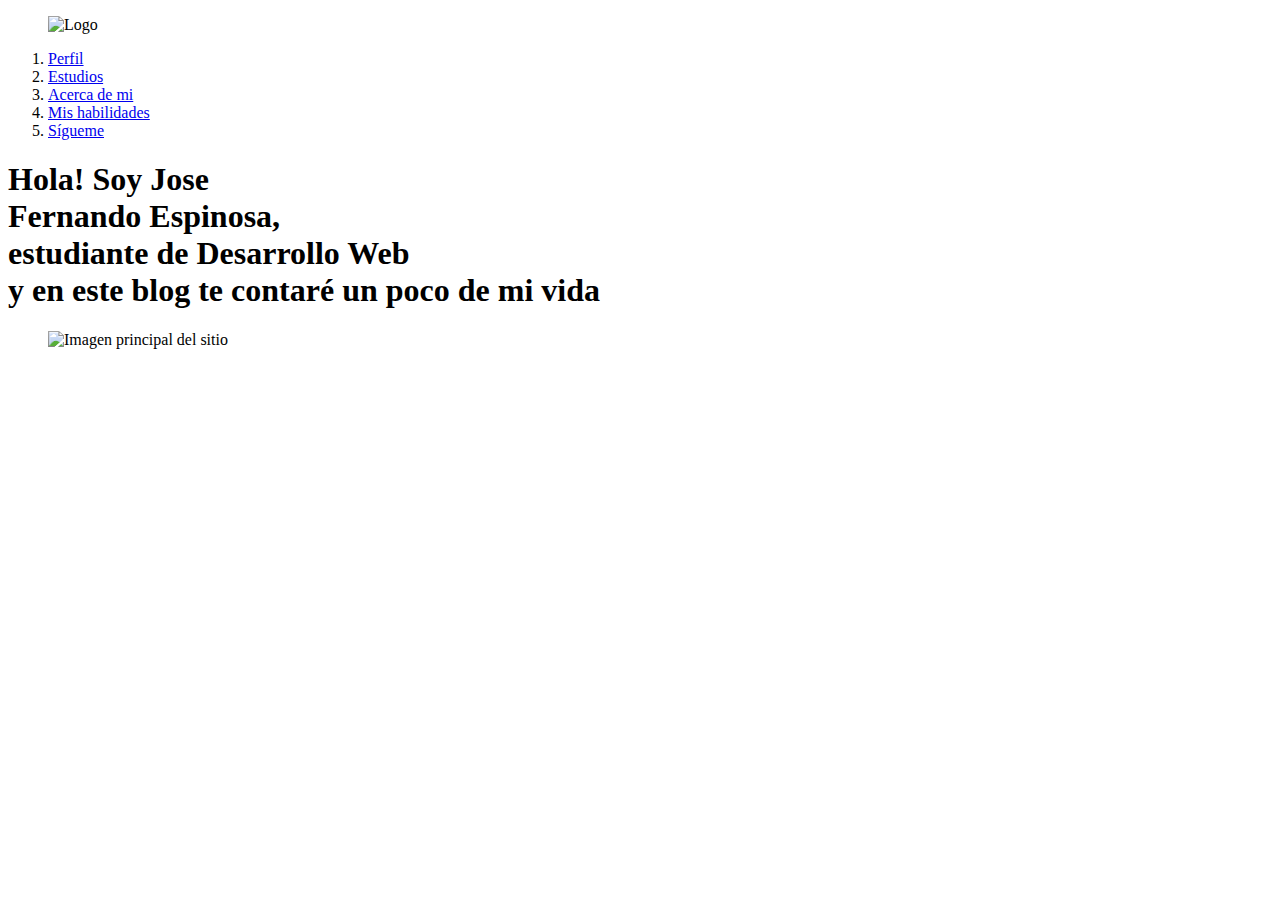
==== miWeb.html @ 9144fa12 "Haciendo el header y el hero en Html" ====
<!DOCTYPE html>
<html lang="en">
<head>
  <meta charset="UTF-8">
  <meta name="viewport" content="width=device-width, initial-scale=1.0">
  <meta http-equiv="X-UA-Compatible" content="ie=edge">
  <title>Jose Fernando Espinosa</title>
  <link rel="icon" type="image/png" href="Images/favicon.png">
  <link href="https://fonts.googleapis.com/css?family=Fjalla+One|Source+Sans+Pro&display=swap" rel="stylesheet">
  <link rel="stylesheet" href="CSS/diseño.css">
</head>
<body>
  <header>
    <div>
      <figure>        
        <img src="Images/Logo.png" alt="Logo">
      </figure>
      <nav>
        <ol>
          <li>
            <a href="#">Perfil</a>
          </li>
          <li>
            <a href="#">Estudios</a>
          </li>
          <li>
            <a href="#">Acerca de mi</a>
          </li>
          <li>
            <a href="#">Mis habilidades</a>
          </li>
          <li>
            <a href="#">Sígueme</a>
          </li>
        </ol>
      </nav>
    </div>
  </header>
  <section>
    <h1>
      Hola! Soy Jose <br/> Fernando Espinosa, <br/> estudiante de Desarrollo Web <br/> y en este blog te contaré un poco de mi vida
    </h1>
    <figure>
      <img src="Images/hero.jpg" alt="Imagen principal del sitio" width="500"> 
    </figure>
  </section>
</body>
</html>
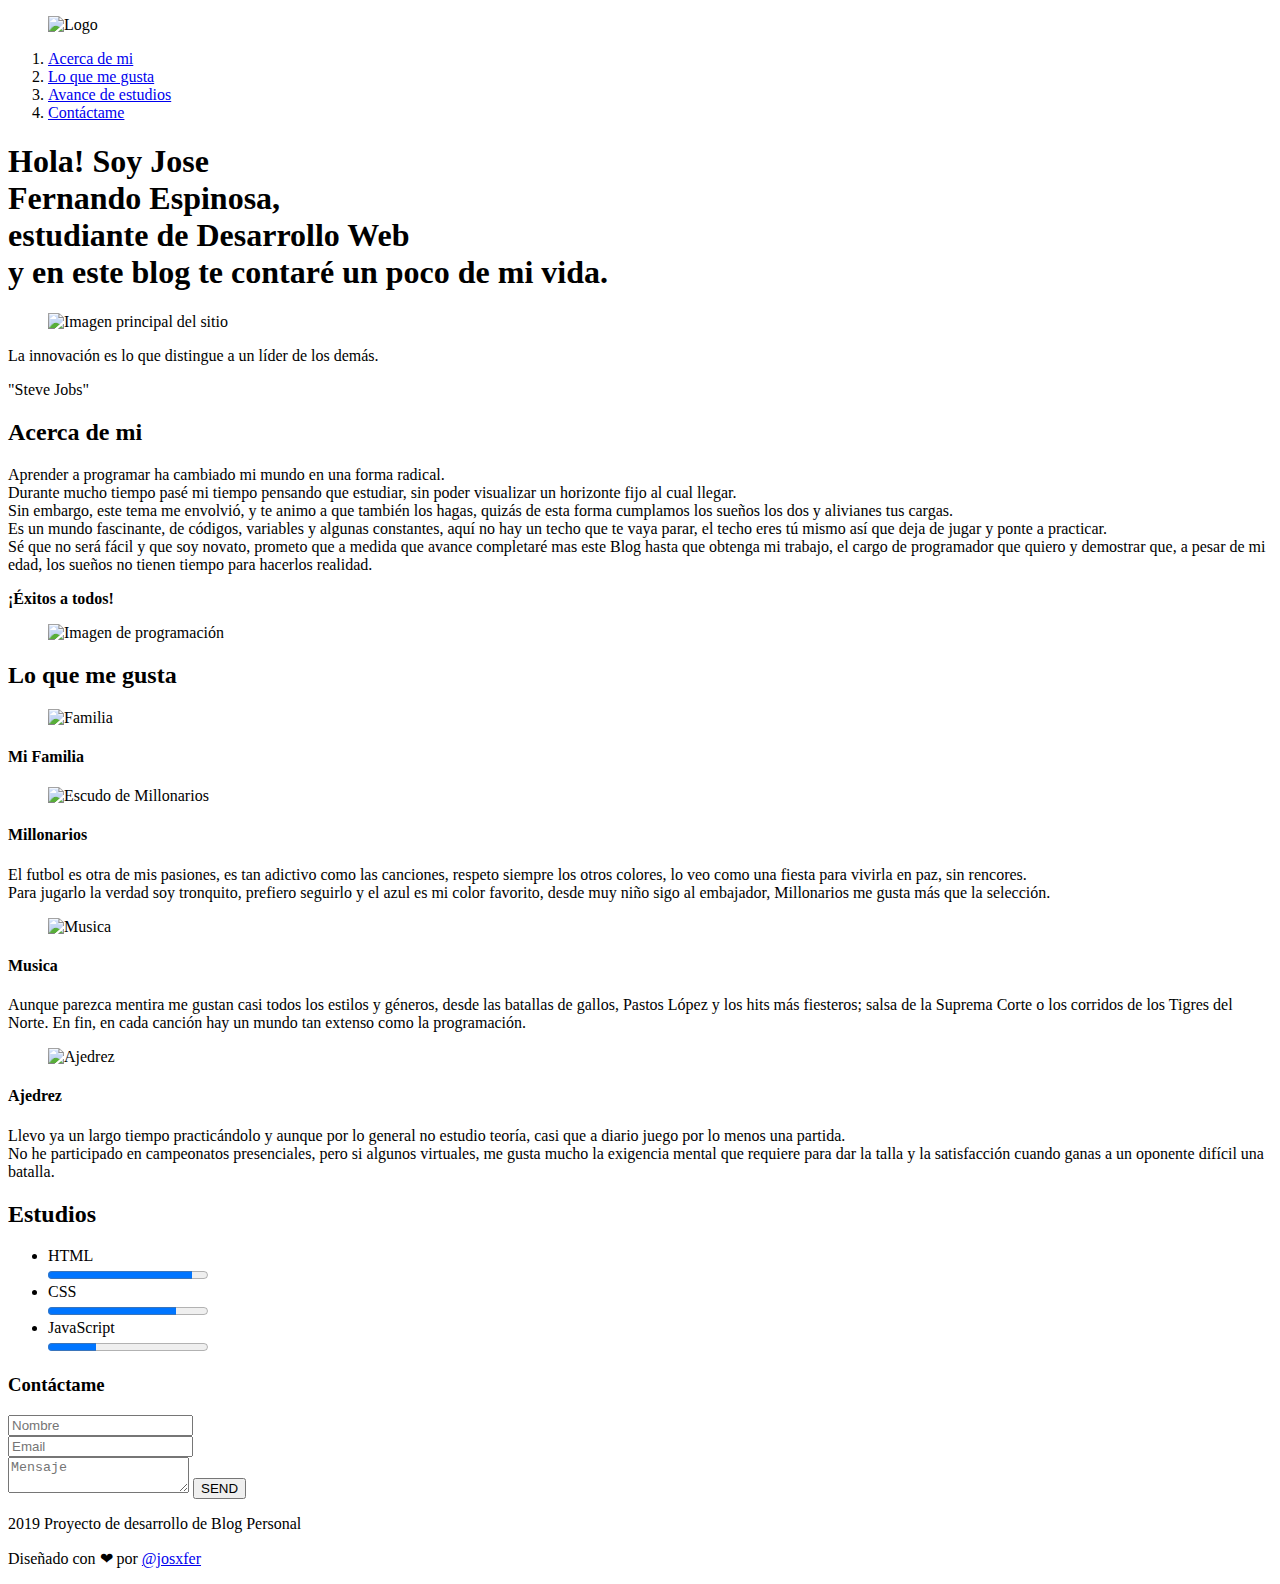
==== commit 6b1f3501: "Finaliza la esctructura de la pagina en html" ====
--- a/miWeb.html
+++ b/miWeb.html
@@ -13,24 +13,21 @@
   <header>
     <div>
       <figure>        
-        <img src="Images/Logo.png" alt="Logo">
+        <img src="Images/Logo.png" alt="Logo" width="180">
       </figure>
       <nav>
         <ol>
           <li>
-            <a href="#">Perfil</a>
-          </li>
-          <li>
-            <a href="#">Estudios</a>
-          </li>
-          <li>
             <a href="#">Acerca de mi</a>
           </li>
           <li>
-            <a href="#">Mis habilidades</a>
-          </li>
-          <li>
-            <a href="#">Sígueme</a>
+            <a href="#">Lo que me gusta</a>
+          </li>
+          <li>
+            <a href="#">Avance de estudios</a>
+          </li>
+          <li>
+            <a href="#">Contáctame</a>
           </li>
         </ol>
       </nav>
@@ -38,11 +35,167 @@
   </header>
   <section>
     <h1>
-      Hola! Soy Jose <br/> Fernando Espinosa, <br/> estudiante de Desarrollo Web <br/> y en este blog te contaré un poco de mi vida
+      Hola! Soy Jose <br/> Fernando Espinosa, <br/> estudiante de Desarrollo Web <br/> y en este blog te contaré un poco de mi vida.
     </h1>
     <figure>
       <img src="Images/hero.jpg" alt="Imagen principal del sitio" width="500"> 
     </figure>
   </section>
+  <div>
+    <p>
+      La innovación es lo que distingue a un líder de los demás.
+    </p>
+    <p>
+      "Steve Jobs"
+    </p>
+  </div>
+  <section>
+    <div>
+      <div>
+        <h2>
+          Acerca de mi
+        </h2>
+      </div>
+      <article>
+        <p>
+          Aprender a programar ha cambiado mi mundo en una forma radical. <br/>
+          Durante mucho tiempo pasé mi tiempo pensando que estudiar, sin poder visualizar un horizonte fijo al cual llegar. <br/>
+          Sin embargo, este tema me envolvió, y te animo a que también los hagas, quizás de esta forma cumplamos los sueños los 
+          dos y alivianes tus cargas. <br/>
+          Es un mundo fascinante, de códigos, variables y algunas constantes, aquí no hay un techo que te vaya parar, el techo eres 
+          tú mismo así que deja de jugar y ponte a practicar. <br/>
+          Sé que no será fácil y que soy novato, prometo que a medida que avance completaré mas este Blog hasta que obtenga mi trabajo, 
+          el cargo de programador que quiero y demostrar que, a pesar de mi edad, los sueños no tienen tiempo para hacerlos realidad. 
+        </p>
+        <strong>¡Éxitos a todos!</strong>
+      </article>
+      <figure>
+        <img src="images/programacion.jpg" alt="Imagen de programación" width="500">
+      </figure>
+    </div>
+  </section>
+  <div>
+    <h2>
+      Lo que me gusta
+    </h2>
+  </div>
+  <section>
+    <div>
+      <article>
+        <figure>
+          <img src="Images/familia.jpg" alt="Familia" width="250">
+        </figure>
+        <div>
+          <h4>
+            Mi Familia
+          </h4>
+          <p>
+            
+          </p>
+        </div>
+      </article>
+      <article>
+        <figure>
+          <img src="Images/millonarios.png" alt="Escudo de Millonarios" width="250">
+        </figure>
+        <div>
+          <h4>
+            Millonarios
+          </h4>
+          <p>
+            El futbol es otra de mis pasiones, es tan adictivo como las canciones, respeto siempre los otros colores, lo veo como una 
+            fiesta para vivirla en paz, sin rencores. <br/>
+            Para jugarlo la verdad soy tronquito, prefiero seguirlo y el azul es mi color favorito, desde muy niño sigo al embajador, 
+            Millonarios me gusta más que la selección.
+          </p>
+        </div>
+      </article>
+      <article>
+        <figure>
+          <img src="Images/musica.jpg" alt="Musica" width="250">
+        </figure>
+        <div>
+          <h4>
+            Musica
+          </h4>
+          <p>
+            Aunque parezca mentira me gustan casi todos los estilos y géneros, desde las batallas de gallos, Pastos López y los hits más 
+            fiesteros; salsa de la Suprema Corte o los corridos de los Tigres del Norte. En fin, en cada canción hay un mundo tan extenso 
+            como la programación.
+          </p>
+        </div>
+      </article>
+      <article>
+        <figure>
+          <img src="Images/ajedrez.png" alt="Ajedrez" width="250">
+        </figure>
+        <div>
+          <h4>
+            Ajedrez
+          </h4>
+          <p>
+            Llevo ya un largo tiempo practicándolo y aunque por lo general no estudio teoría, casi que a diario juego por lo menos una partida. <br/> 
+            No he participado en campeonatos presenciales, pero si algunos virtuales, me gusta mucho la exigencia mental que requiere para 
+            dar la talla y la satisfacción cuando ganas a un oponente difícil una batalla.
+          </p>
+        </div>
+      </article>
+    </div>
+  </section>
+  <div>
+    <h2>
+      Estudios
+    </h2>
+  </div>
+  <section>
+    <div>
+      <ul>
+        <li>HTML <br />
+            <progress min="0" max="100" value="90"></progress>
+        </li>
+        <li>CSS <br />
+            <progress min="0" max="100" value="80"></progress>
+        </li>
+        <li>JavaScript <br />
+            <progress min="0" max="100" value="30"></progress>
+        </li>
+    </ul>
+    </div>
+  </section>
+  <section>
+    <div>
+      <form action="">
+        <h3>
+          Contáctame
+        </h3>
+        <input name="name" placeholder="Nombre" type="text" required /><br/>
+        <input name="email" placeholder="Email" type="email" required /><br/>
+        <textarea name="message" placeholder="Mensaje" required ></textarea>
+        <input type="submit" value="SEND" class="submit" />
+      </form>
+      <div>
+        <a href="https://twitter.com/josxfer"></a>
+        <a href="https//facebook.com/josefernandoespinosabeltran"></a>
+        <a href="https//github.com/josxfer"></a>
+        <a href="https//instagram.com/josxfer"></a>
+      </div>
+    </div>
+  </section>
+  <section>
+    <footer>
+      <div>
+        <div>
+          <p>
+            2019 Proyecto de desarrollo de Blog Personal
+          </p>
+        </div>
+        <div>
+          <p>
+            Diseñado con <span>❤</span> por <a href="https://twitter.com/josxfer">@josxfer</a>
+          </p>
+        </div>
+      </div>
+    </footer>
+  </section>
 </body>
 </html>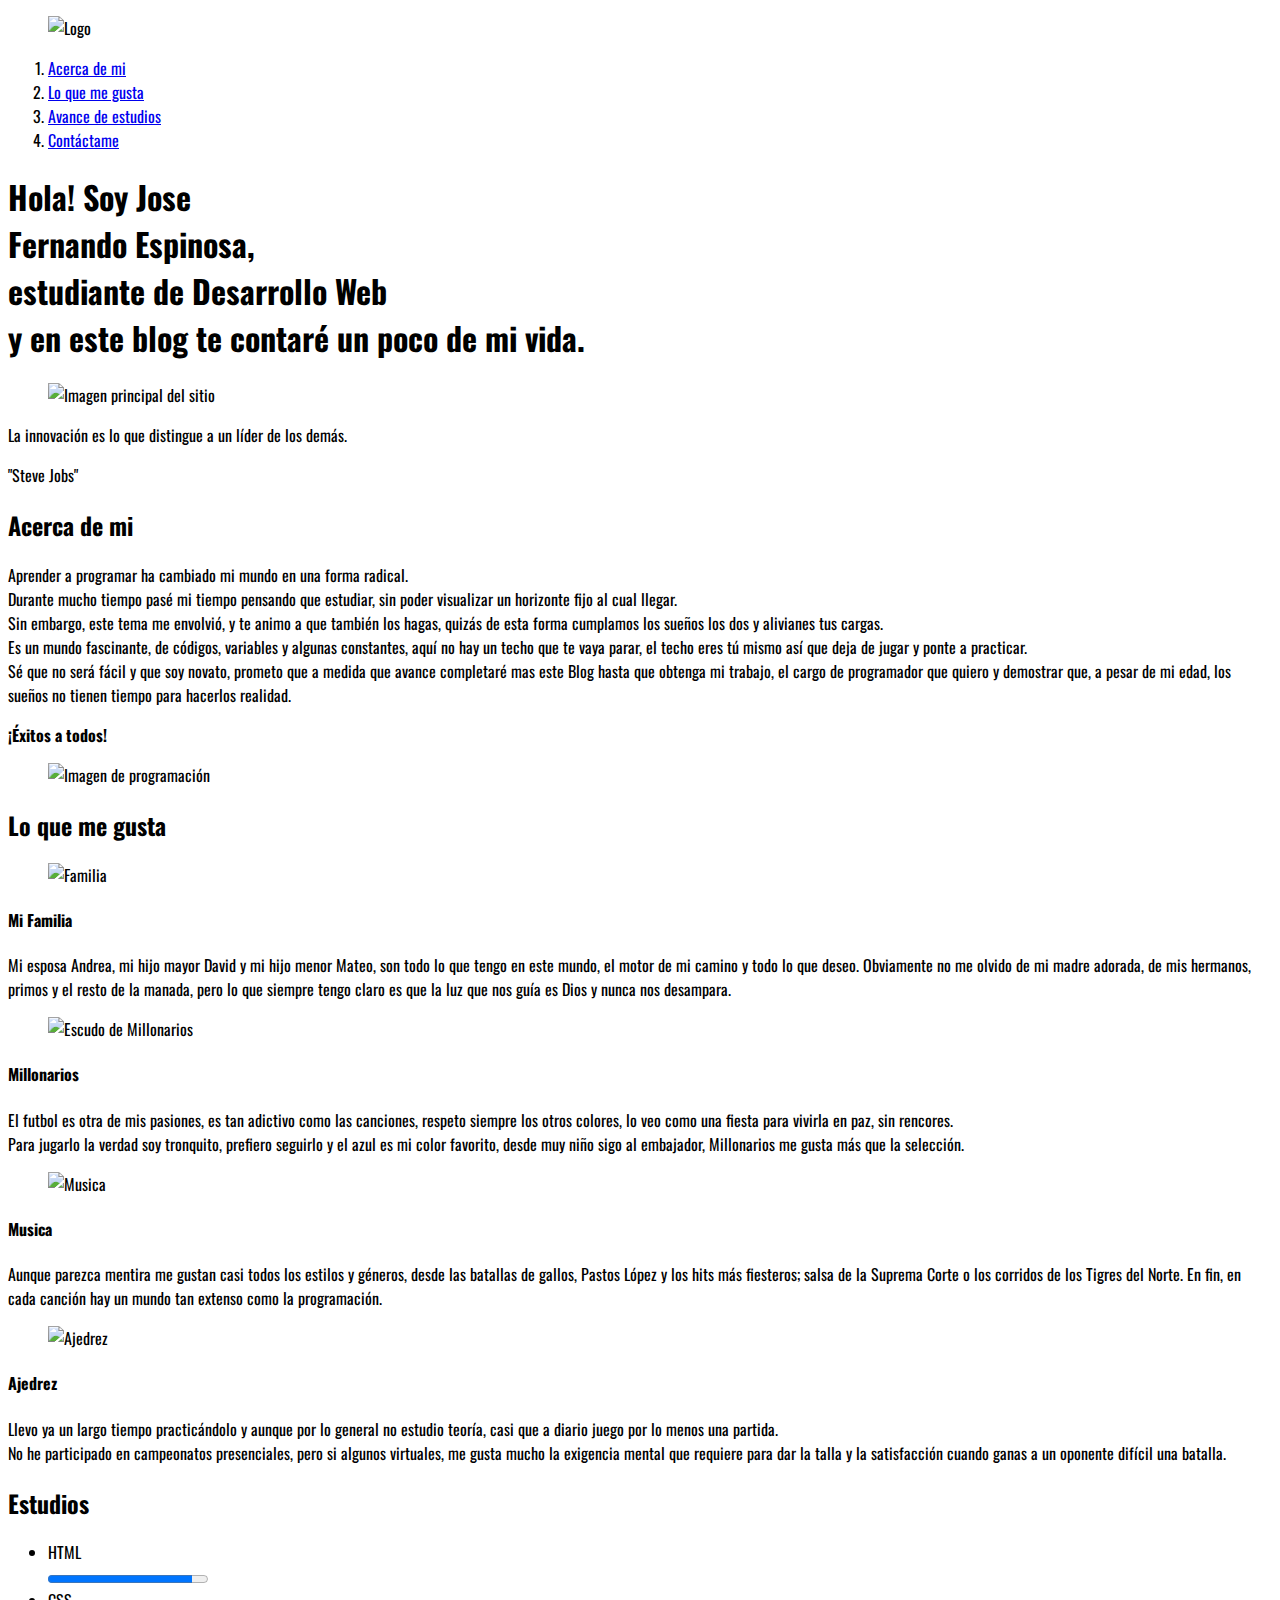
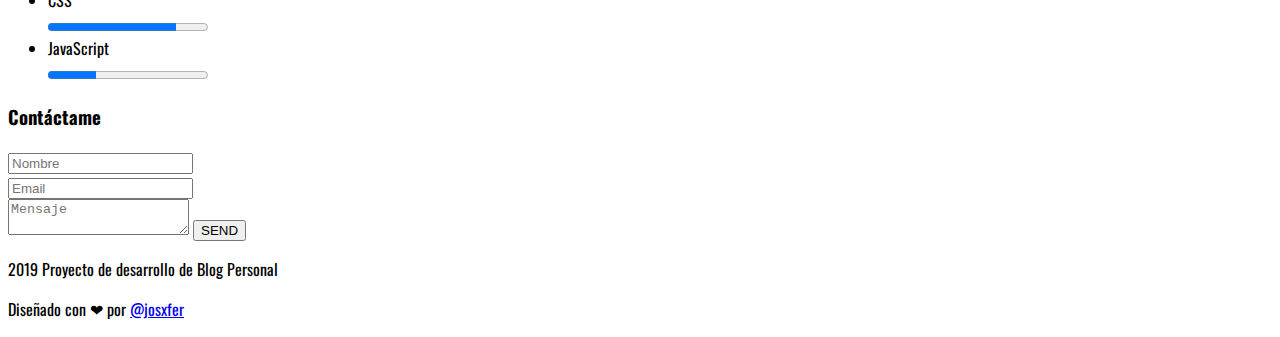
==== commit 1f4c3d79: "Se colocan las clases al html" ====
--- a/miWeb.html
+++ b/miWeb.html
@@ -6,58 +6,62 @@
   <meta http-equiv="X-UA-Compatible" content="ie=edge">
   <title>Jose Fernando Espinosa</title>
   <link rel="icon" type="image/png" href="Images/favicon.png">
-  <link href="https://fonts.googleapis.com/css?family=Fjalla+One|Source+Sans+Pro&display=swap" rel="stylesheet">
+  <link href="https://fonts.googleapis.com/css?family=Oswald&display=swap" rel="stylesheet">
   <link rel="stylesheet" href="CSS/diseño.css">
 </head>
 <body>
-  <header>
-    <div>
-      <figure>        
+  <header class="header">
+    <div class="container">
+      <figure class="logo">        
         <img src="Images/Logo.png" alt="Logo" width="180">
       </figure>
-      <nav>
+      <nav class="menu">
         <ol>
           <li>
-            <a href="#">Acerca de mi</a>
-          </li>
-          <li>
-            <a href="#">Lo que me gusta</a>
-          </li>
-          <li>
-            <a href="#">Avance de estudios</a>
-          </li>
-          <li>
-            <a href="#">Contáctame</a>
+            <a href="#me" class="link">Acerca de mi</a>
+          </li>
+          <li>
+            <a href="#hobbies" class="link">Lo que me gusta</a>
+          </li>
+          <li>
+            <a href="#study" class="link">Avance de estudios</a>
+          </li>
+          <li>
+            <a href="#contact" class="link">Contáctame</a>
           </li>
         </ol>
       </nav>
     </div>
   </header>
-  <section>
-    <h1>
-      Hola! Soy Jose <br/> Fernando Espinosa, <br/> estudiante de Desarrollo Web <br/> y en este blog te contaré un poco de mi vida.
-    </h1>
-    <figure>
-      <img src="Images/hero.jpg" alt="Imagen principal del sitio" width="500"> 
-    </figure>
-  </section>
-  <div>
-    <p>
-      La innovación es lo que distingue a un líder de los demás.
-    </p>
-    <p>
-      "Steve Jobs"
-    </p>
-  </div>
-  <section>
-    <div>
+  <section class="hero">
+    <div class="container">
+      <h1>
+        Hola! Soy Jose <br/> Fernando Espinosa, <br/> estudiante de Desarrollo Web <br/> y en este blog te contaré un poco de mi vida.
+      </h1>
+      <figure>
+        <img src="Images/hero.jpg" alt="Imagen principal del sitio" width="500" class="hero_image"> 
+      </figure>
+    </div>
+  </section>
+  <section class="container">
+    <div class="sentence">
+      <p class="sentence_complete">
+        La innovación es lo que distingue a un líder de los demás.
+      </p>
+      <p class="sentence_autor">
+        "Steve Jobs"
+      </p>
+    </div>
+  </section>
+  <section class="biography">
+    <div class="container">
       <div>
-        <h2>
+        <h2 id="me" class="me_tittle">
           Acerca de mi
         </h2>
       </div>
-      <article>
-        <p>
+      <article class="biography_text">
+        <p class="biography_text_complete">
           Aprender a programar ha cambiado mi mundo en una forma radical. <br/>
           Durante mucho tiempo pasé mi tiempo pensando que estudiar, sin poder visualizar un horizonte fijo al cual llegar. <br/>
           Sin embargo, este tema me envolvió, y te animo a que también los hagas, quizás de esta forma cumplamos los sueños los 
@@ -67,42 +71,46 @@
           Sé que no será fácil y que soy novato, prometo que a medida que avance completaré mas este Blog hasta que obtenga mi trabajo, 
           el cargo de programador que quiero y demostrar que, a pesar de mi edad, los sueños no tienen tiempo para hacerlos realidad. 
         </p>
-        <strong>¡Éxitos a todos!</strong>
-      </article>
-      <figure>
+        <p class="biography_text_wishes">
+          <strong>¡Éxitos a todos!</strong>
+        </p>
+      </article>
+      <figure class="biography_image">
         <img src="images/programacion.jpg" alt="Imagen de programación" width="500">
       </figure>
     </div>
   </section>
-  <div>
-    <h2>
+  <div class="container">
+    <h2 id="hobbies" class="hobbies_tittle">
       Lo que me gusta
     </h2>
   </div>
-  <section>
-    <div>
-      <article>
-        <figure>
+  <section class="hobbies">
+    <div class="container">
+      <article class="family">
+        <figure class="family_image">
           <img src="Images/familia.jpg" alt="Familia" width="250">
         </figure>
-        <div>
-          <h4>
+        <div class="family_section">
+          <h4 class="family_tittle">
             Mi Familia
           </h4>
-          <p>
-            
-          </p>
-        </div>
-      </article>
-      <article>
-        <figure>
+          <p class="family_text">
+            Mi esposa Andrea, mi hijo mayor David y mi hijo menor Mateo, son todo lo que tengo en este mundo, el motor de mi camino y 
+            todo lo que deseo. Obviamente no me olvido de mi madre adorada, de mis hermanos, primos y el resto de la manada, pero lo que 
+            siempre tengo claro es que la luz que nos guía es Dios y nunca nos desampara.
+          </p>
+        </div>
+      </article>
+      <article class="millonarios">
+        <figure class="millonarios_image">
           <img src="Images/millonarios.png" alt="Escudo de Millonarios" width="250">
         </figure>
-        <div>
-          <h4>
+        <div class="millonarios_section">
+          <h4 class="millonarios_tittle">
             Millonarios
           </h4>
-          <p>
+          <p class="millonarios_text">
             El futbol es otra de mis pasiones, es tan adictivo como las canciones, respeto siempre los otros colores, lo veo como una 
             fiesta para vivirla en paz, sin rencores. <br/>
             Para jugarlo la verdad soy tronquito, prefiero seguirlo y el azul es mi color favorito, desde muy niño sigo al embajador, 
@@ -110,30 +118,30 @@
           </p>
         </div>
       </article>
-      <article>
-        <figure>
+      <article class="music">
+        <figure class="music_image">
           <img src="Images/musica.jpg" alt="Musica" width="250">
         </figure>
-        <div>
-          <h4>
+        <div class="music_section">
+          <h4 class="music_tittle">
             Musica
           </h4>
-          <p>
+          <p class="music_text">
             Aunque parezca mentira me gustan casi todos los estilos y géneros, desde las batallas de gallos, Pastos López y los hits más 
             fiesteros; salsa de la Suprema Corte o los corridos de los Tigres del Norte. En fin, en cada canción hay un mundo tan extenso 
             como la programación.
           </p>
         </div>
       </article>
-      <article>
-        <figure>
+      <article class="chess">
+        <figure class="chess_tittle">
           <img src="Images/ajedrez.png" alt="Ajedrez" width="250">
         </figure>
-        <div>
-          <h4>
+        <div class="chess_section">
+          <h4 class="chess_tittle">
             Ajedrez
           </h4>
-          <p>
+          <p class="chess_text">
             Llevo ya un largo tiempo practicándolo y aunque por lo general no estudio teoría, casi que a diario juego por lo menos una partida. <br/> 
             No he participado en campeonatos presenciales, pero si algunos virtuales, me gusta mucho la exigencia mental que requiere para 
             dar la talla y la satisfacción cuando ganas a un oponente difícil una batalla.
@@ -143,47 +151,48 @@
     </div>
   </section>
   <div>
-    <h2>
+    <h2 id="study" class="study_tittle">
       Estudios
     </h2>
   </div>
-  <section>
-    <div>
-      <ul>
-        <li>HTML <br />
-            <progress min="0" max="100" value="90"></progress>
-        </li>
-        <li>CSS <br />
-            <progress min="0" max="100" value="80"></progress>
-        </li>
-        <li>JavaScript <br />
-            <progress min="0" max="100" value="30"></progress>
-        </li>
-    </ul>
-    </div>
-  </section>
-  <section>
-    <div>
-      <form action="">
-        <h3>
+  <section class="skills">
+    <div class="container">
+      <div class="skills_list">        
+        <ul>
+          <li>HTML <br />
+              <progress min="0" max="100" value="90" class="skills_progress"></progress>
+          </li>
+          <li>CSS <br />
+              <progress min="0" max="100" value="80" class="skills_progress"></progress>
+          </li>
+          <li>JavaScript <br />
+              <progress min="0" max="100" value="30" class="skills_progress"></progress>
+          </li>
+        </ul>
+      </div>
+    </div>
+  </section>
+  <section class="contact">
+    <div class="container">
+      <form class="form">
+        <h3 id="contact" class="contact_tittle">
           Contáctame
         </h3>
-        <input name="name" placeholder="Nombre" type="text" required /><br/>
-        <input name="email" placeholder="Email" type="email" required /><br/>
-        <textarea name="message" placeholder="Mensaje" required ></textarea>
+        <input name="name" placeholder="Nombre" type="text" required class="input_name"/><br/>
+        <input name="email" placeholder="Email" type="email" required class="input:email"/><br/>
+        <textarea name="message" placeholder="Mensaje" required class="textarea_message"></textarea>
         <input type="submit" value="SEND" class="submit" />
       </form>
-      <div>
-        <a href="https://twitter.com/josxfer"></a>
-        <a href="https//facebook.com/josefernandoespinosabeltran"></a>
-        <a href="https//github.com/josxfer"></a>
-        <a href="https//instagram.com/josxfer"></a>
-      </div>
-    </div>
-  </section>
-  <section>
-    <footer>
-      <div>
+      <div class="social">
+        <a href="https://twitter.com/josxfer" class="social_twitter"></a>
+        <a href="https//facebook.com/josefernandoespinosabeltran" class="social_facebook"></a>
+        <a href="https//github.com/josxfer" class="social_github"></a>
+        <a href="https//instagram.com/josxfer" class="social_instagram"></a>
+      </div>
+    </div>
+  </section>
+    <footer class="footer">
+      <div class="container">
         <div>
           <p>
             2019 Proyecto de desarrollo de Blog Personal
@@ -196,6 +205,5 @@
         </div>
       </div>
     </footer>
-  </section>
 </body>
 </html>--- a/CSS/diseño.css
+++ b/CSS/diseño.css
@@ -0,0 +1,3 @@
+body{
+  font-family: 'Oswald', sans-serif;
+}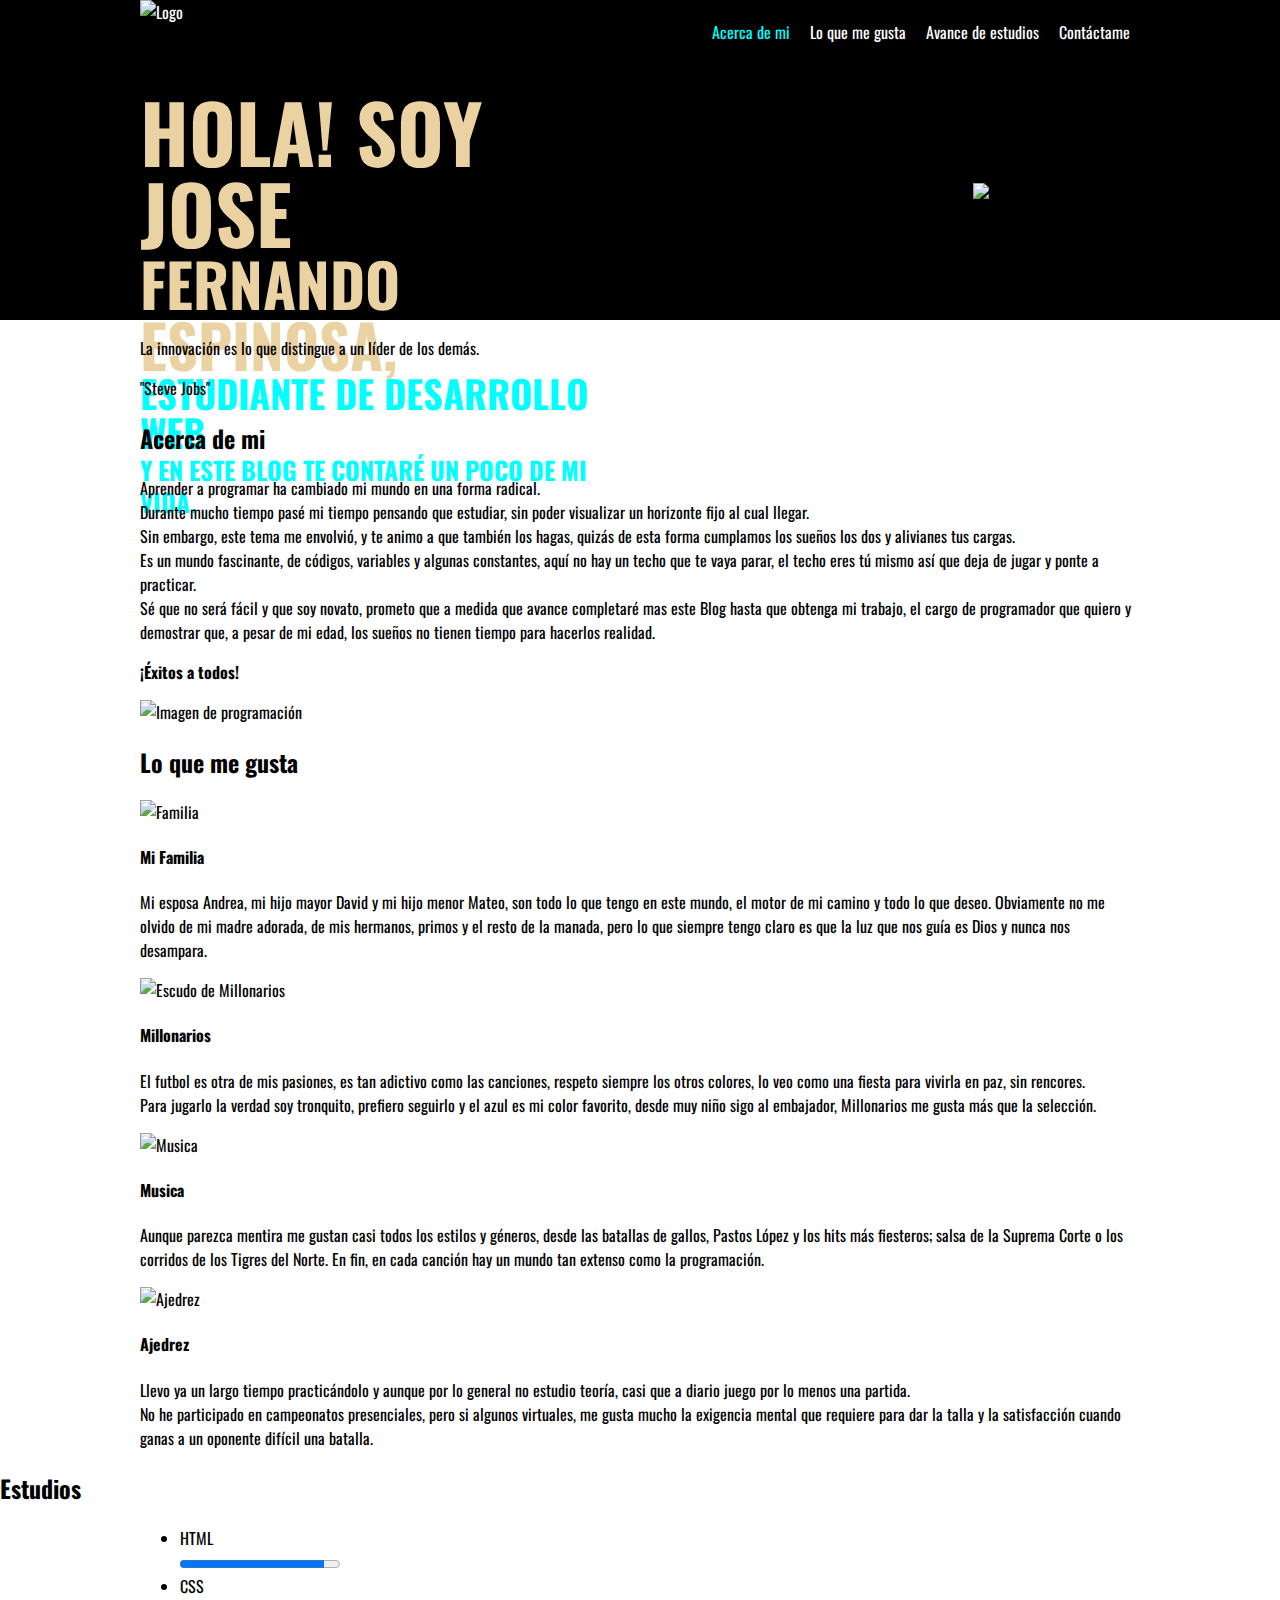
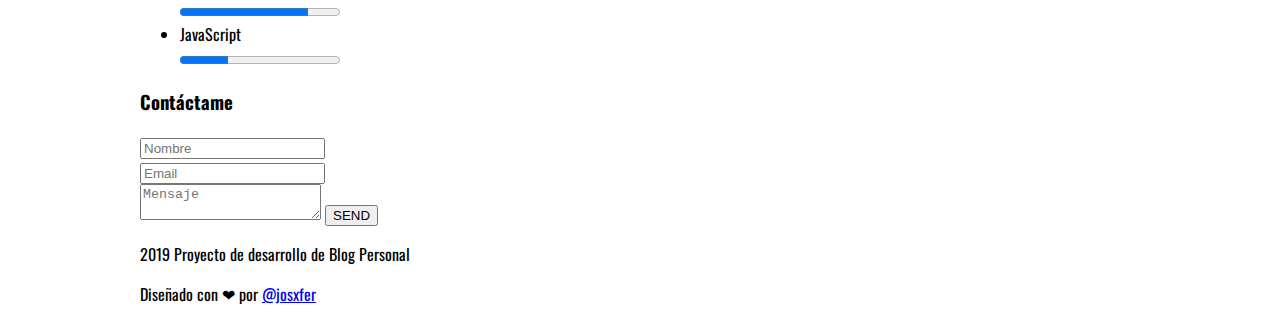
==== commit 12e05719: "Se avanza en estilos de header y hero" ====
--- a/miWeb.html
+++ b/miWeb.html
@@ -18,7 +18,7 @@
       <nav class="menu">
         <ol>
           <li>
-            <a href="#me" class="link">Acerca de mi</a>
+            <a href="#me" class="link_me">Acerca de mi</a>
           </li>
           <li>
             <a href="#hobbies" class="link">Lo que me gusta</a>
@@ -35,11 +35,15 @@
   </header>
   <section class="hero">
     <div class="container">
-      <h1>
-        Hola! Soy Jose <br/> Fernando Espinosa, <br/> estudiante de Desarrollo Web <br/> y en este blog te contaré un poco de mi vida.
-      </h1>
+      <div class="hero_text">
+        <h1>
+          <span class="hero_text_1">Hola! Soy Jose</span><br/> <span class="hero_text_2">Fernando Espinosa,</span><br/>
+          <span class="hero_text_3">estudiante de Desarrollo Web</span><br/><span class="hero_text_4">y en este blog te contaré un poco 
+            de mi vida.</span>
+        </h1>
+      </div>
       <figure>
-        <img src="Images/hero.jpg" alt="Imagen principal del sitio" width="500" class="hero_image"> 
+        <img src="Images/hero.jpg" alt="Imagen principal del sitio" width="480" height="250" class="hero_image"> 
       </figure>
     </div>
   </section>
--- a/CSS/diseño.css
+++ b/CSS/diseño.css
@@ -1,3 +1,104 @@
 body{
   font-family: 'Oswald', sans-serif;
-}+  margin: 0;
+}
+
+.header{
+  height: 70px;
+  display: flex;
+  justify-content: space-between;
+  color: white;
+  background-color: black;
+}
+
+.logo{
+  margin: 0;
+}
+
+ol{
+  margin: 0;
+  padding: 0;
+  list-style: none;
+  display: flex;
+  height: inherit;
+}
+
+.header ol li{
+  height: inherit;
+}
+
+.header a{
+  text-decoration: none;
+  display: flex;
+  height: inherit;
+  align-items: center;
+  padding: 20px 10px;
+}
+
+figure{
+  margin: 0;
+}
+
+.container{
+  width: 1000px;
+  margin: 0 auto;
+  display: inherit;
+  justify-content: inherit;
+  align-items: inherit;
+  height: inherit;
+  flex-wrap: inherit;
+}
+
+.link{
+  color: white;
+}
+
+.link_me{
+  color: aqua;
+}
+
+.hero_text{
+  width: 500px;
+  height: 250px;
+  text-transform: uppercase;
+  background-color: black;
+
+}
+
+.hero_text_1{
+  font-size: 80px;
+  color: #ead2a3;
+}
+
+.hero_text_2{
+  font-size: 60px;
+  color: #ead2a3;
+}
+
+.hero_text_3{
+  font-size: 38px;
+  color: aqua;
+}
+
+.hero_text_4{
+  font-size: 25px;
+  color: aqua;
+}
+
+h1{
+  line-height: 1.01;
+  padding: inherit;
+}
+
+.hero_image{
+  object-fit: cover;
+}
+
+.hero{
+  height: 250px;
+  background-color: black;
+  display: flex;
+  align-items: center;
+  justify-content: space-between;
+}
+
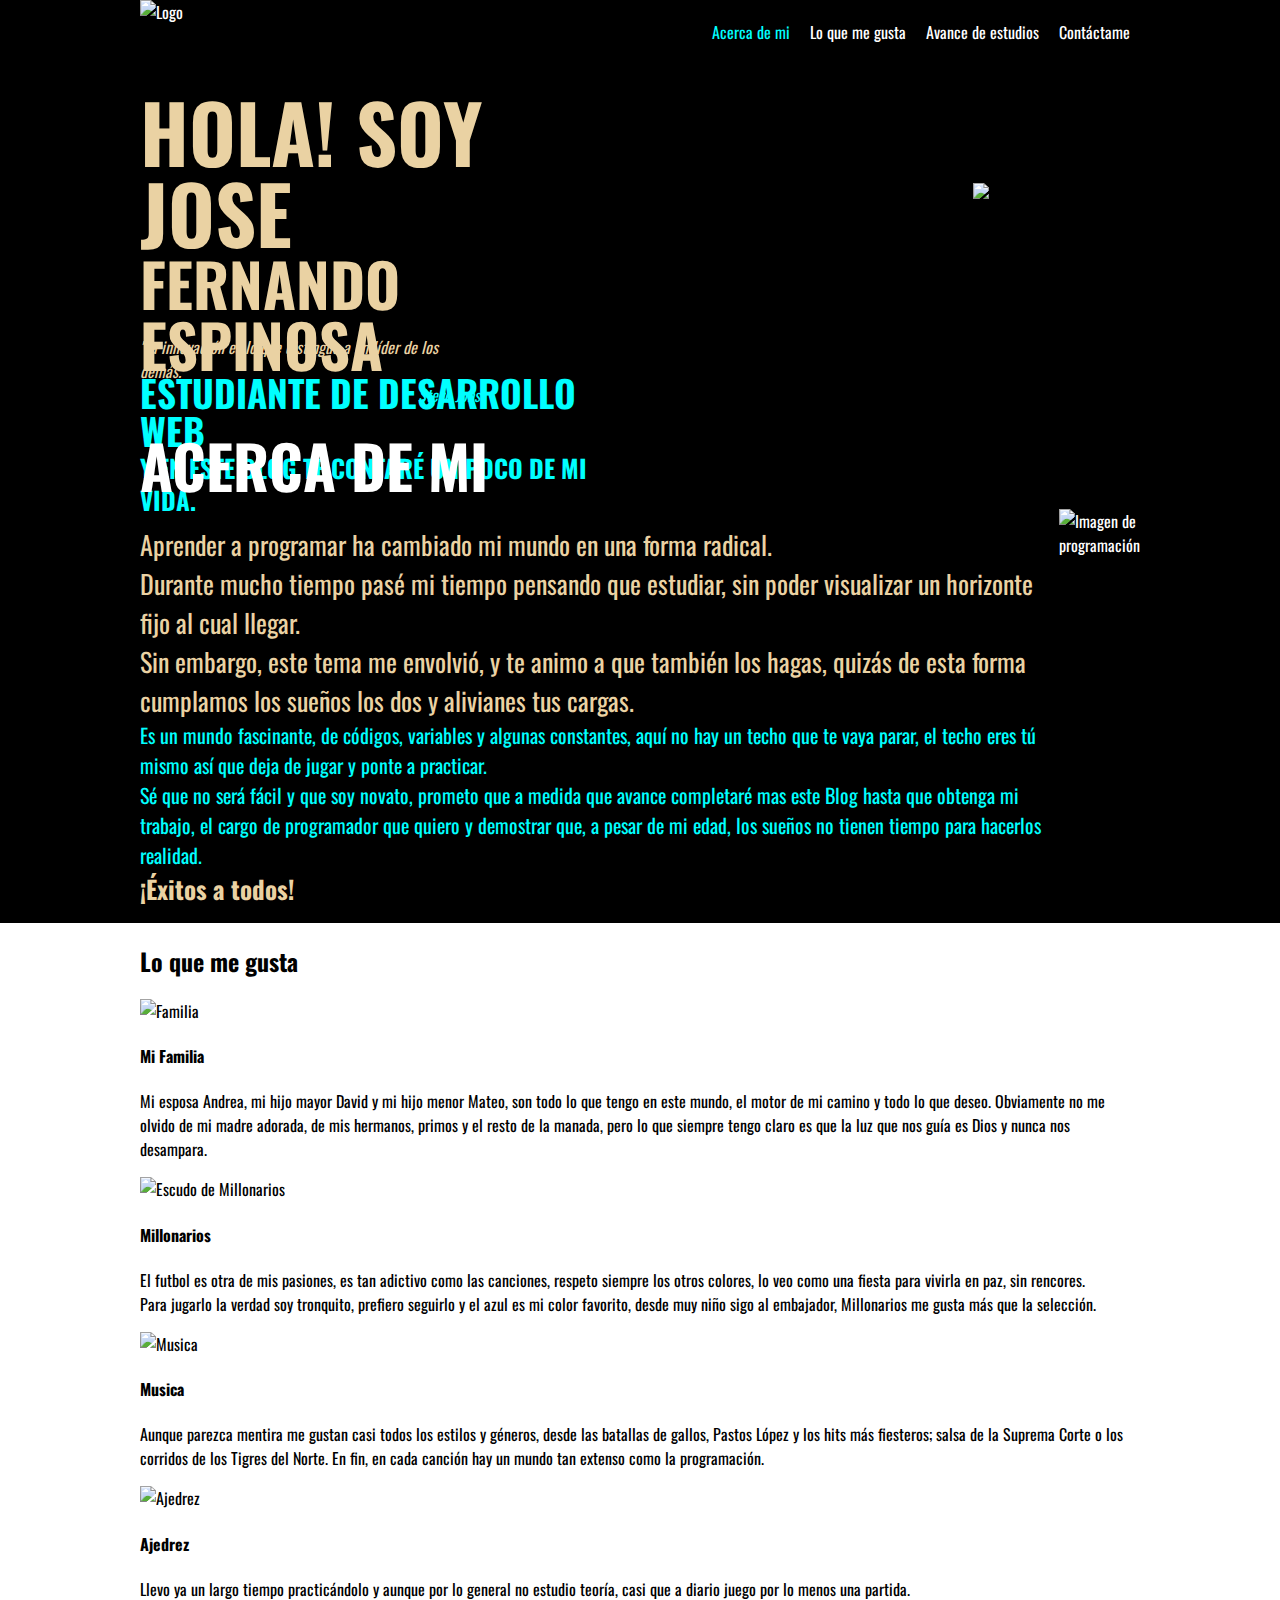
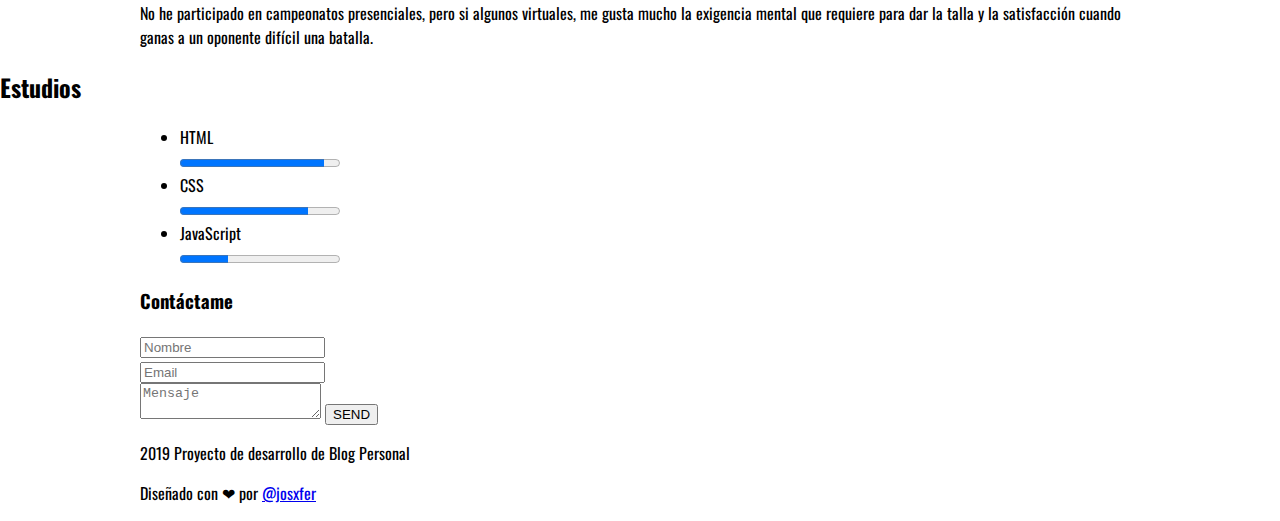
==== commit 78e17c47: "Avanzan los estilos de la primera sección" ====
--- a/miWeb.html
+++ b/miWeb.html
@@ -13,7 +13,7 @@
   <header class="header">
     <div class="container">
       <figure class="logo">        
-        <img src="Images/Logo.png" alt="Logo" width="180">
+        <img src="Images/Logo.png" alt="Logo" width="130">
       </figure>
       <nav class="menu">
         <ol>
@@ -37,7 +37,7 @@
     <div class="container">
       <div class="hero_text">
         <h1>
-          <span class="hero_text_1">Hola! Soy Jose</span><br/> <span class="hero_text_2">Fernando Espinosa,</span><br/>
+          <span class="hero_text_1">Hola! Soy Jose</span><br/> <span class="hero_text_2">Fernando Espinosa</span><br/>
           <span class="hero_text_3">estudiante de Desarrollo Web</span><br/><span class="hero_text_4">y en este blog te contaré un poco 
             de mi vida.</span>
         </h1>
@@ -47,41 +47,55 @@
       </figure>
     </div>
   </section>
-  <section class="container">
-    <div class="sentence">
-      <p class="sentence_complete">
-        La innovación es lo que distingue a un líder de los demás.
-      </p>
-      <p class="sentence_autor">
-        "Steve Jobs"
-      </p>
+  <section class="sentence_section">
+    <div class="container">
+      <div class="sentence">
+        <div class="sentence_align">
+          <p class="sentence_complete">
+            "La innovación es lo que distingue a un líder de los demás."
+          </p>
+          <p class="sentence_autor">
+            Steve Jobs
+          </p>
+        </div>
+      </div>
     </div>
   </section>
   <section class="biography">
     <div class="container">
       <div>
         <h2 id="me" class="me_tittle">
-          Acerca de mi
+            Acerca de mi
         </h2>
       </div>
-      <article class="biography_text">
-        <p class="biography_text_complete">
-          Aprender a programar ha cambiado mi mundo en una forma radical. <br/>
-          Durante mucho tiempo pasé mi tiempo pensando que estudiar, sin poder visualizar un horizonte fijo al cual llegar. <br/>
-          Sin embargo, este tema me envolvió, y te animo a que también los hagas, quizás de esta forma cumplamos los sueños los 
-          dos y alivianes tus cargas. <br/>
-          Es un mundo fascinante, de códigos, variables y algunas constantes, aquí no hay un techo que te vaya parar, el techo eres 
-          tú mismo así que deja de jugar y ponte a practicar. <br/>
-          Sé que no será fácil y que soy novato, prometo que a medida que avance completaré mas este Blog hasta que obtenga mi trabajo, 
-          el cargo de programador que quiero y demostrar que, a pesar de mi edad, los sueños no tienen tiempo para hacerlos realidad. 
-        </p>
-        <p class="biography_text_wishes">
-          <strong>¡Éxitos a todos!</strong>
-        </p>
-      </article>
-      <figure class="biography_image">
-        <img src="images/programacion.jpg" alt="Imagen de programación" width="500">
-      </figure>
+      <div class="biography_div_complete">
+        <article class="biography_text">
+          <div class="biography_div">
+            <p class="biography_text_complete">
+              <span class="biography_text_1">
+                Aprender a programar ha cambiado mi mundo en una forma radical. <br/>
+                Durante mucho tiempo pasé mi tiempo pensando que estudiar, sin poder visualizar un horizonte fijo al cual llegar. <br/>
+                Sin embargo, este tema me envolvió, y te animo a que también los hagas, quizás de esta forma cumplamos los sueños los 
+                dos y alivianes tus cargas. <br/>
+              </span>
+              <span class="biography_text_2">
+                Es un mundo fascinante, de códigos, variables y algunas constantes, aquí no hay un techo que te vaya parar, el techo eres 
+                tú mismo así que deja de jugar y ponte a practicar. <br/>
+                Sé que no será fácil y que soy novato, prometo que a medida que avance completaré mas este Blog hasta que obtenga mi trabajo, 
+                el cargo de programador que quiero y demostrar que, a pesar de mi edad, los sueños no tienen tiempo para hacerlos realidad. <br/> 
+              </span>
+              <span class="biography_text_3">
+                <strong>¡Éxitos a todos!</strong>
+              </span>
+            </p>
+          </div>
+        </article>
+        <div class="biography_image_div">
+          <figure class="biography_image">
+            <img src="images/programacion.jpg" alt="Imagen de programación" width="300">
+          </figure>
+        </div>
+      </div>
     </div>
   </section>
   <div class="container">
--- a/CSS/diseño.css
+++ b/CSS/diseño.css
@@ -76,7 +76,7 @@
 }
 
 .hero_text_3{
-  font-size: 38px;
+  font-size: 37px;
   color: aqua;
 }
 
@@ -102,3 +102,71 @@
   justify-content: space-between;
 }
 
+.sentence{
+  width: 1000px;
+  height: 100px;
+  background-color: black;
+  color: #ead2a3;
+}
+
+.sentence_complete{
+  margin: inherit;
+  padding: 15px 0 0 0;
+  align-items: center;
+}
+
+.sentence_autor{
+  margin: inherit;
+  padding: inherit;
+
+}
+
+.sentence_align{
+  width: 340px;
+  font-style: italic;
+}
+
+.sentence_autor{
+  justify-content: right;
+  display: grid;
+  color: aqua;
+}
+
+.sentence_section{
+  background-color: black;
+}
+
+.biography{
+  background-color: black;
+  color: white;
+  }
+
+  .me_tittle{
+  color: white;
+  font-size: 60px;
+  text-transform: uppercase;
+  width: 500px;
+  margin: inherit;
+  }
+
+  .biography_div_complete{
+    display: flex;
+  }
+
+  .biography_text_1{
+    font-size: 26px;
+    color: #ead2a3;
+  }
+
+  .biography_text_2{
+    font-size: 20px;
+    color: aqua;
+  }
+
+  .biography_text_3{
+    font-size: 25px;
+    color: #ead2a3;
+  }
+
+
+
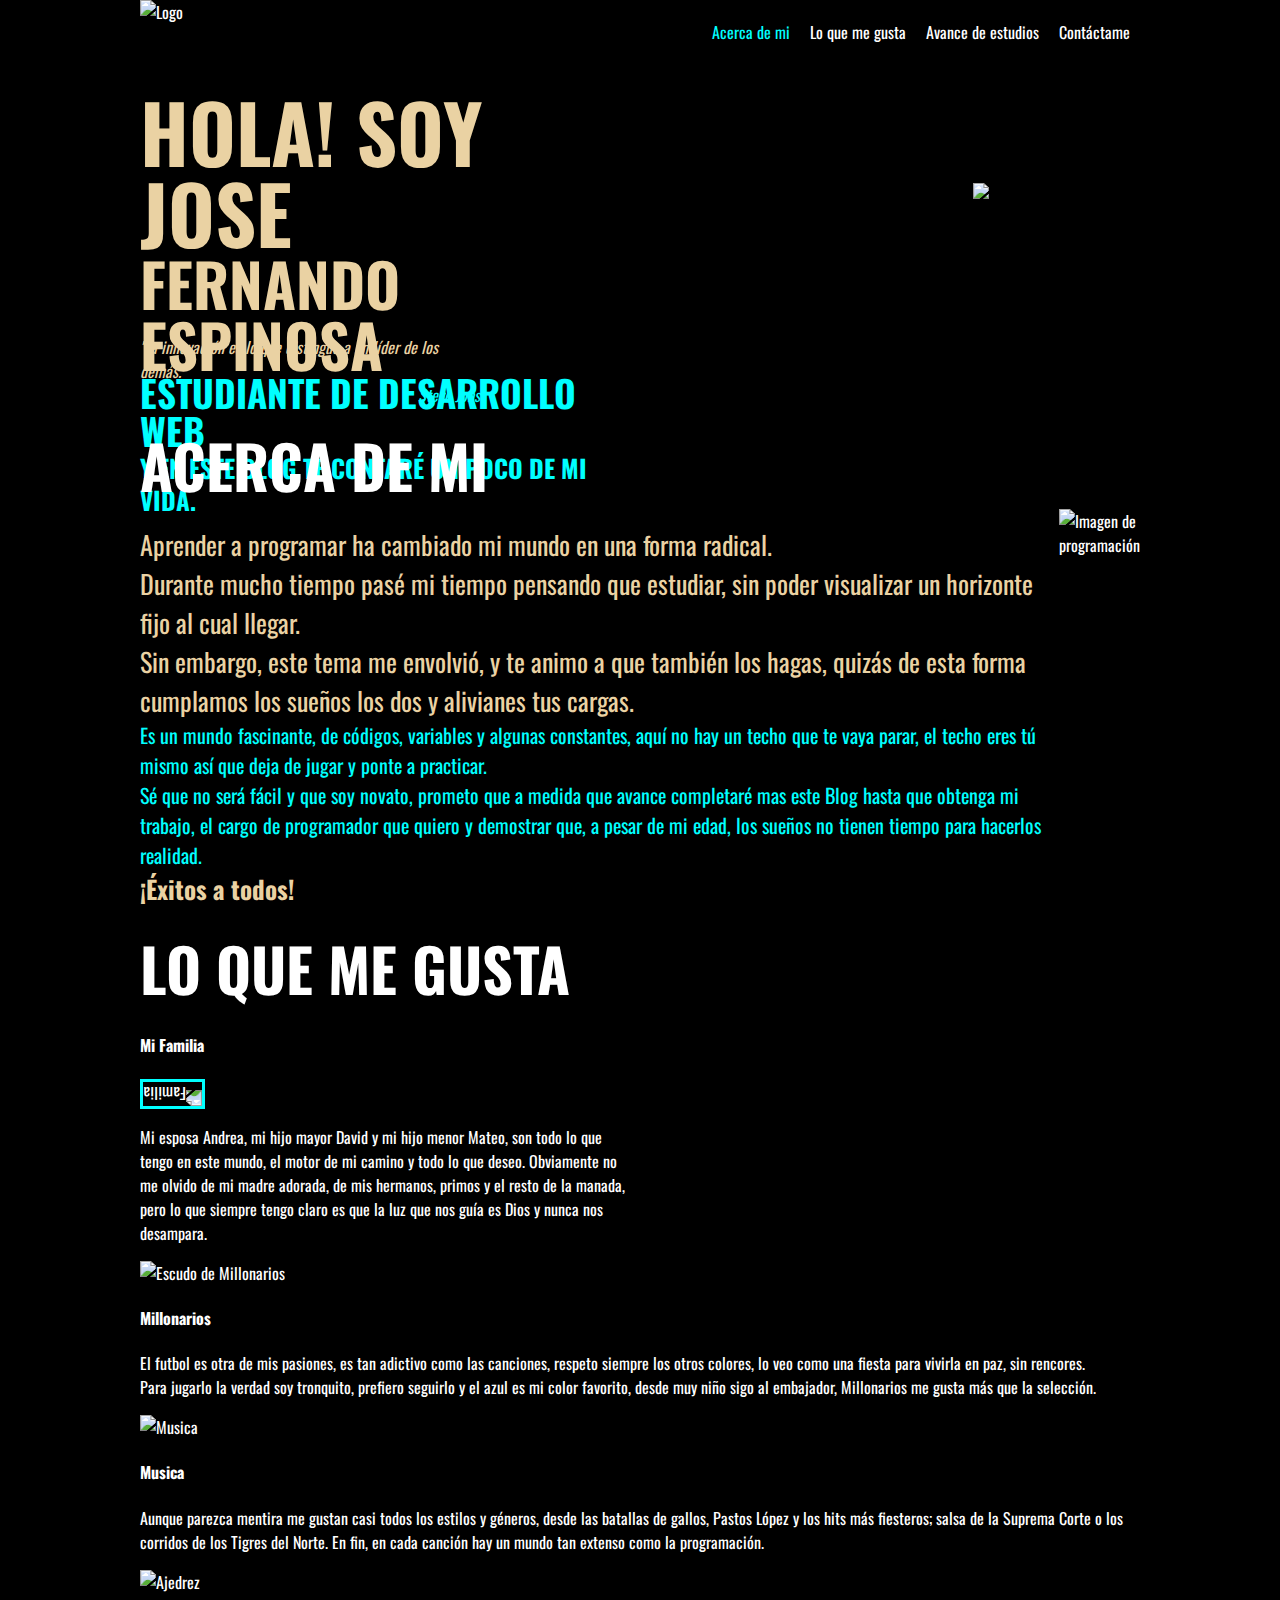
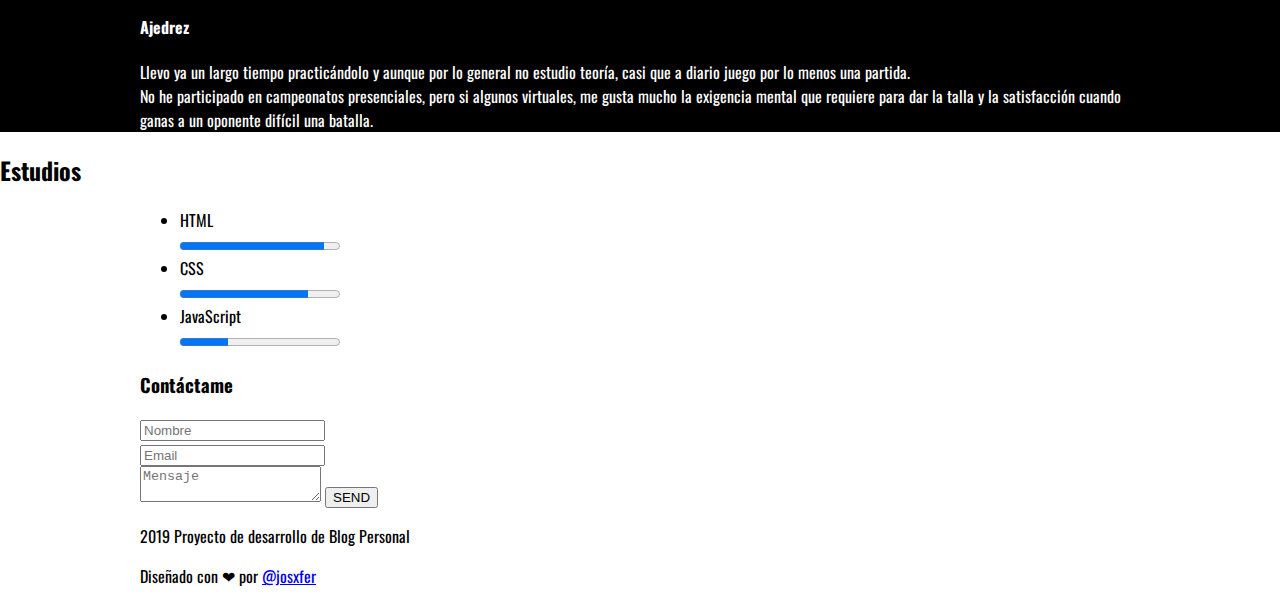
==== commit 841f6d4a: "Avanzando con la seccion de gustos" ====
--- a/miWeb.html
+++ b/miWeb.html
@@ -98,44 +98,54 @@
       </div>
     </div>
   </section>
-  <div class="container">
-    <h2 id="hobbies" class="hobbies_tittle">
-      Lo que me gusta
-    </h2>
-  </div>
   <section class="hobbies">
     <div class="container">
-      <article class="family">
-        <figure class="family_image">
-          <img src="Images/familia.jpg" alt="Familia" width="250">
-        </figure>
-        <div class="family_section">
-          <h4 class="family_tittle">
-            Mi Familia
-          </h4>
-          <p class="family_text">
-            Mi esposa Andrea, mi hijo mayor David y mi hijo menor Mateo, son todo lo que tengo en este mundo, el motor de mi camino y 
-            todo lo que deseo. Obviamente no me olvido de mi madre adorada, de mis hermanos, primos y el resto de la manada, pero lo que 
-            siempre tengo claro es que la luz que nos guía es Dios y nunca nos desampara.
-          </p>
-        </div>
-      </article>
-      <article class="millonarios">
-        <figure class="millonarios_image">
-          <img src="Images/millonarios.png" alt="Escudo de Millonarios" width="250">
-        </figure>
-        <div class="millonarios_section">
-          <h4 class="millonarios_tittle">
-            Millonarios
-          </h4>
-          <p class="millonarios_text">
-            El futbol es otra de mis pasiones, es tan adictivo como las canciones, respeto siempre los otros colores, lo veo como una 
-            fiesta para vivirla en paz, sin rencores. <br/>
-            Para jugarlo la verdad soy tronquito, prefiero seguirlo y el azul es mi color favorito, desde muy niño sigo al embajador, 
-            Millonarios me gusta más que la selección.
-          </p>
-        </div>
-      </article>
+      <div>
+        <h2 id="hobbies" class="hobbies_tittle">
+            Lo que me gusta
+        </h2>
+      </div>
+      <div class="family_pack">
+        <article class="family">
+          <div class="family_div_complete">
+            <div class="family_div_tittle">
+              <h4 class="family_tittle">
+                Mi Familia
+              </h4>
+            </div>
+            <div class="family_div_img_text">
+              <div class="family_section">
+                <figure class="family_image">
+                  <img src="Images/familia.jpg" alt="Familia" width="490" class="family_image_img">
+                </figure>
+                <div class="family_div_text">
+                  <p class="family_text">
+                    Mi esposa Andrea, mi hijo mayor David y mi hijo menor Mateo, son todo lo que tengo en este mundo, el motor de mi camino y 
+                    todo lo que deseo. Obviamente no me olvido de mi madre adorada, de mis hermanos, primos y el resto de la manada, pero lo que 
+                    siempre tengo claro es que la luz que nos guía es Dios y nunca nos desampara.
+                  </p>
+                </div>
+              </div>
+            </div>
+          </div>
+        </article>
+        <article class="millonarios">
+          <figure class="millonarios_image">
+            <img src="Images/millonarios.png" alt="Escudo de Millonarios" width="250">
+          </figure>
+          <div class="millonarios_section">
+            <h4 class="millonarios_tittle">
+              Millonarios
+            </h4>
+            <p class="millonarios_text">
+              El futbol es otra de mis pasiones, es tan adictivo como las canciones, respeto siempre los otros colores, lo veo como una 
+              fiesta para vivirla en paz, sin rencores. <br/>
+              Para jugarlo la verdad soy tronquito, prefiero seguirlo y el azul es mi color favorito, desde muy niño sigo al embajador, 
+              Millonarios me gusta más que la selección.
+            </p>
+          </div>
+        </article>
+      </div>
       <article class="music">
         <figure class="music_image">
           <img src="Images/musica.jpg" alt="Musica" width="250">
--- a/CSS/diseño.css
+++ b/CSS/diseño.css
@@ -168,5 +168,24 @@
     color: #ead2a3;
   }
 
+  .hobbies_tittle{
+    color: white;
+    font-size: 60px;
+    text-transform: uppercase;
+    width: 500px;
+    margin: inherit;
+    }
 
+  .hobbies{
+    background-color: black;
+    color: white;
+  }
 
+  .family_image_img{
+    transform: rotate(180deg);
+    border: solid 3px aqua;
+  }
+
+  .family_div_complete{
+    width: 490px;
+  }
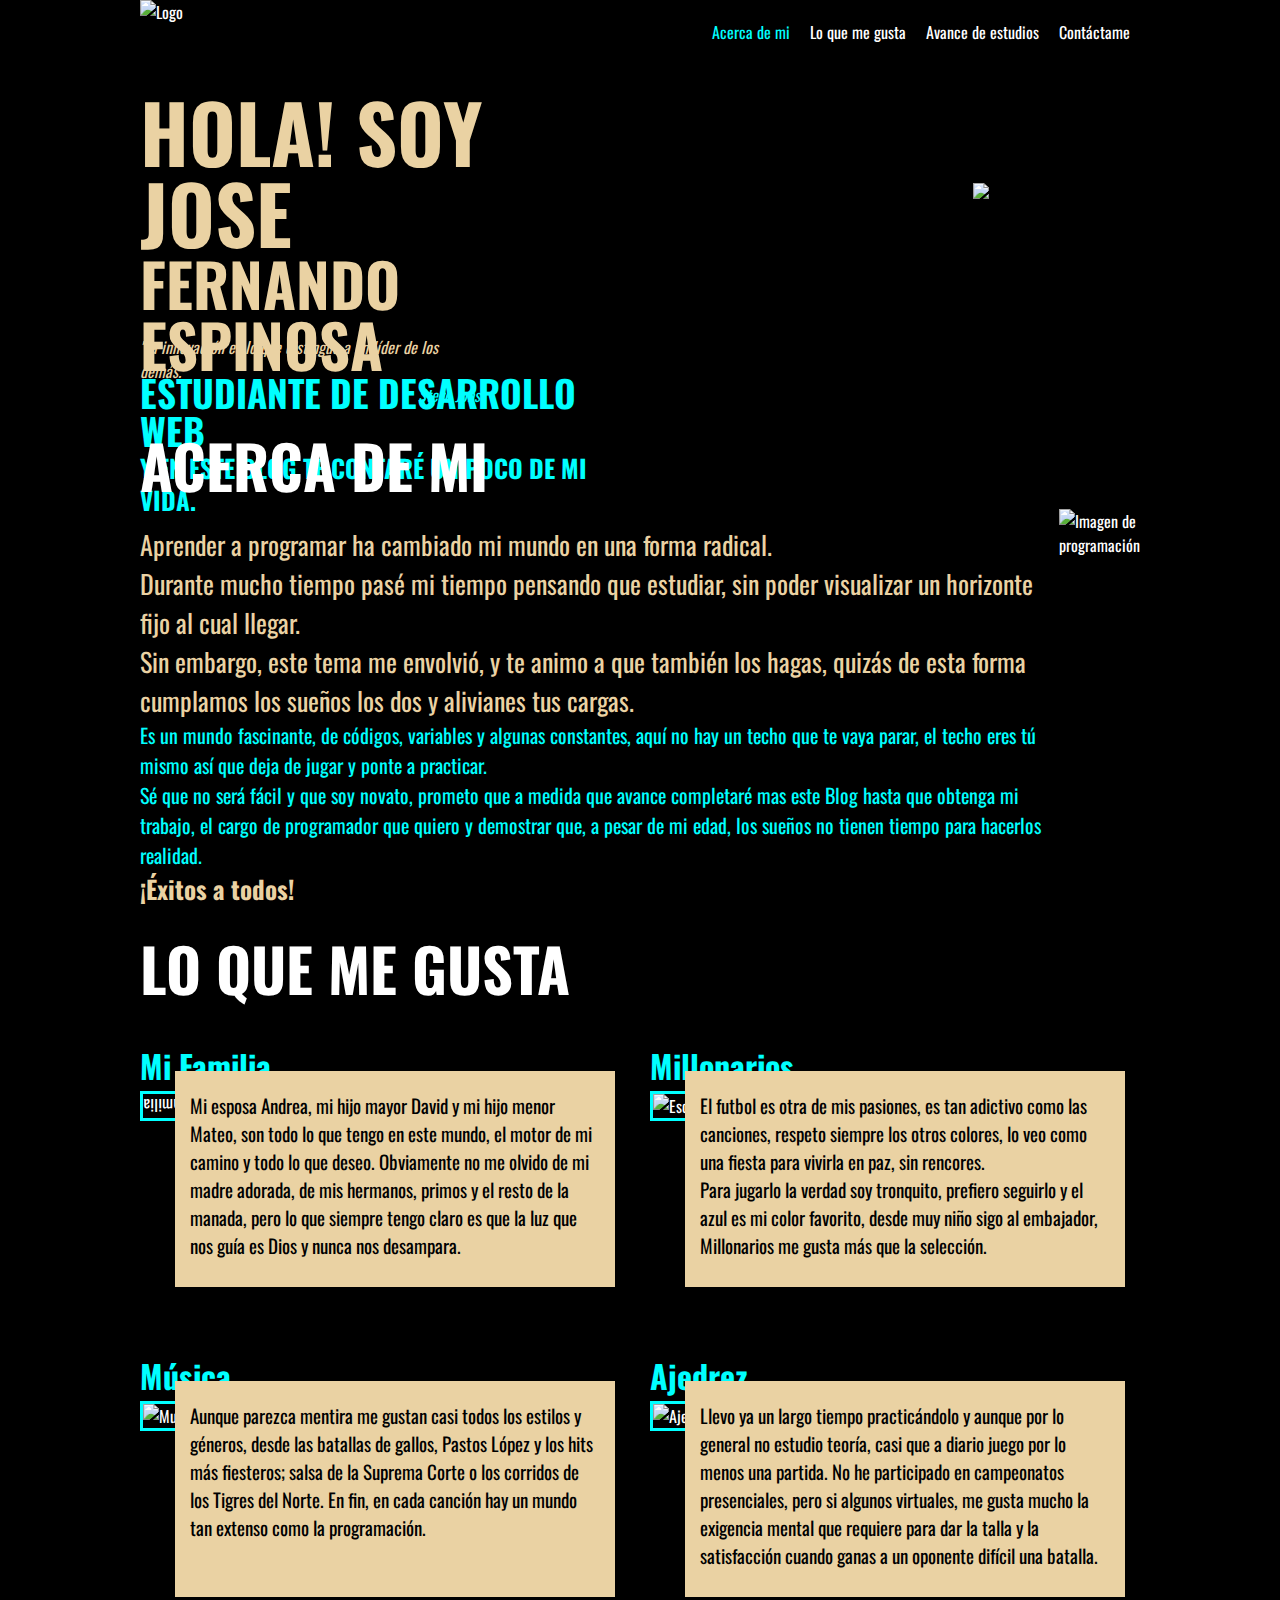
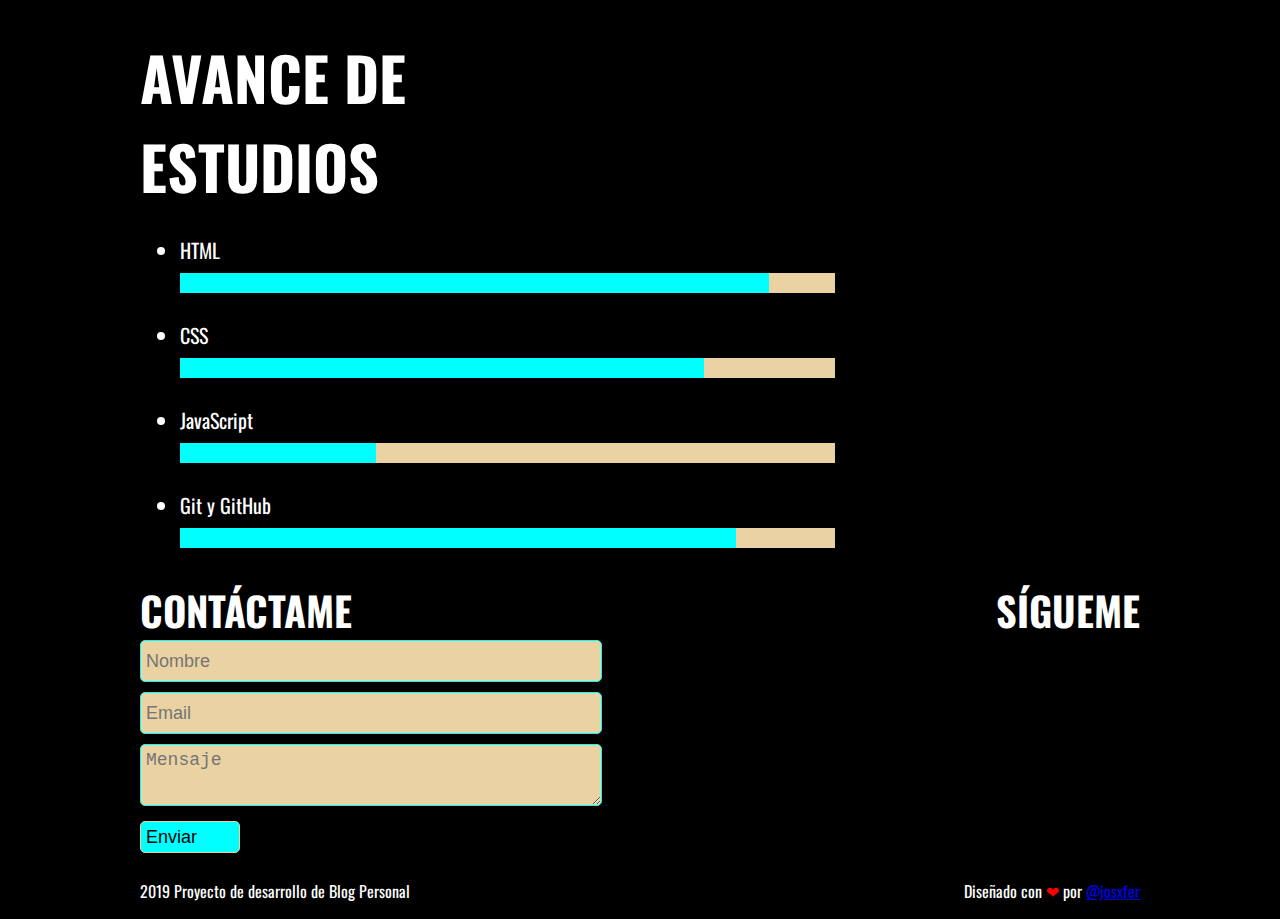
==== commit dcf4cbe3: "finaliza el diseño de la pagina, faltan detalles" ====
--- a/miWeb.html
+++ b/miWeb.html
@@ -105,7 +105,7 @@
             Lo que me gusta
         </h2>
       </div>
-      <div class="family_pack">
+      <div class="family_sport_pack">
         <article class="family">
           <div class="family_div_complete">
             <div class="family_div_tittle">
@@ -114,124 +114,156 @@
               </h4>
             </div>
             <div class="family_div_img_text">
-              <div class="family_section">
-                <figure class="family_image">
-                  <img src="Images/familia.jpg" alt="Familia" width="490" class="family_image_img">
-                </figure>
-                <div class="family_div_text">
-                  <p class="family_text">
-                    Mi esposa Andrea, mi hijo mayor David y mi hijo menor Mateo, son todo lo que tengo en este mundo, el motor de mi camino y 
-                    todo lo que deseo. Obviamente no me olvido de mi madre adorada, de mis hermanos, primos y el resto de la manada, pero lo que 
-                    siempre tengo claro es que la luz que nos guía es Dios y nunca nos desampara.
-                  </p>
-                </div>
-              </div>
-            </div>
-          </div>
-        </article>
-        <article class="millonarios">
-          <figure class="millonarios_image">
-            <img src="Images/millonarios.png" alt="Escudo de Millonarios" width="250">
-          </figure>
-          <div class="millonarios_section">
-            <h4 class="millonarios_tittle">
-              Millonarios
-            </h4>
-            <p class="millonarios_text">
-              El futbol es otra de mis pasiones, es tan adictivo como las canciones, respeto siempre los otros colores, lo veo como una 
-              fiesta para vivirla en paz, sin rencores. <br/>
-              Para jugarlo la verdad soy tronquito, prefiero seguirlo y el azul es mi color favorito, desde muy niño sigo al embajador, 
-              Millonarios me gusta más que la selección.
-            </p>
-          </div>
-        </article>
-      </div>
-      <article class="music">
-        <figure class="music_image">
-          <img src="Images/musica.jpg" alt="Musica" width="250">
-        </figure>
-        <div class="music_section">
-          <h4 class="music_tittle">
-            Musica
-          </h4>
-          <p class="music_text">
-            Aunque parezca mentira me gustan casi todos los estilos y géneros, desde las batallas de gallos, Pastos López y los hits más 
-            fiesteros; salsa de la Suprema Corte o los corridos de los Tigres del Norte. En fin, en cada canción hay un mundo tan extenso 
-            como la programación.
-          </p>
-        </div>
-      </article>
-      <article class="chess">
-        <figure class="chess_tittle">
-          <img src="Images/ajedrez.png" alt="Ajedrez" width="250">
-        </figure>
-        <div class="chess_section">
-          <h4 class="chess_tittle">
-            Ajedrez
-          </h4>
-          <p class="chess_text">
-            Llevo ya un largo tiempo practicándolo y aunque por lo general no estudio teoría, casi que a diario juego por lo menos una partida. <br/> 
-            No he participado en campeonatos presenciales, pero si algunos virtuales, me gusta mucho la exigencia mental que requiere para 
-            dar la talla y la satisfacción cuando ganas a un oponente difícil una batalla.
-          </p>
-        </div>
-      </article>
-    </div>
-  </section>
-  <div>
-    <h2 id="study" class="study_tittle">
-      Estudios
-    </h2>
-  </div>
-  <section class="skills">
-    <div class="container">
-      <div class="skills_list">        
+              <figure class="family_image">
+                <img src="Images/familia.jpg" alt="Familia" width="490" class="family_image_img">
+              </figure>
+              <div class="family_div_text">
+                <p class="family_text">
+                  Mi esposa Andrea, mi hijo mayor David y mi hijo menor Mateo, son todo lo que tengo en este mundo, el motor de mi camino y 
+                  todo lo que deseo. Obviamente no me olvido de mi madre adorada, de mis hermanos, primos y el resto de la manada, pero lo que 
+                  siempre tengo claro es que la luz que nos guía es Dios y nunca nos desampara.
+                </p>
+              </div>
+            </div>
+          </div>
+        </article>
+        <article class="family">
+          <div class="family_div_complete">
+            <div class="family_div_tittle">
+              <h4 class="family_tittle">
+                Millonarios
+              </h4>
+            </div>
+            <div class="family_div_img_text">
+              <figure class="family_image">
+                <img src="Images/millonarios.jpg" alt="Escudo de Millonarios" width="490" class="other_image_img">
+              </figure>
+              <div class="family_div_text">
+                <p class="family_text">
+                  El futbol es otra de mis pasiones, es tan adictivo como las canciones, respeto siempre los otros colores, lo veo como una 
+                  fiesta para vivirla en paz, sin rencores. <br/>
+                  Para jugarlo la verdad soy tronquito, prefiero seguirlo y el azul es mi color favorito, desde muy niño sigo al embajador, 
+                  Millonarios me gusta más que la selección.
+                </p>
+              </div>
+            </div>
+          </div>
+        </article>
+      </div>
+      <div class="family_sport_pack">
+        <article class="family">
+          <div class="family_div_complete">
+            <div class="family_div_tittle">
+              <h4 class="family_tittle">
+                Música
+              </h4>
+            </div>
+            <div class="family_div_img_text">
+              <figure class="family_image">
+                <img src="Images/musica.jpg" alt="Musica" width="490" class="other_image_img">
+              </figure>
+              <div class="family_div_text">
+                <p class="family_text">
+                  Aunque parezca mentira me gustan casi todos los estilos y géneros, desde las batallas de gallos, Pastos López y los hits más 
+                  fiesteros; salsa de la Suprema Corte o los corridos de los Tigres del Norte. En fin, en cada canción hay un mundo tan extenso 
+                  como la programación.
+                </p>
+              </div>
+            </div>
+          </div>
+        </article>
+        <article class="family">
+          <div class="family_div_complete">
+            <div class="family_div_tittle">
+              <h4 class="family_tittle">
+                Ajedrez
+              </h4>
+            </div>
+            <div class="family_div_img_text">
+              <figure class="family_image">
+                <img src="Images/ajedrez.jpg" alt="Ajedrez" width="490" class="other_image_img">
+              </figure>
+              <div class="family_div_text">
+                <p class="family_text">
+                  Llevo ya un largo tiempo practicándolo y aunque por lo general no estudio teoría, casi que a diario juego por lo menos una partida. 
+                  No he participado en campeonatos presenciales, pero si algunos virtuales, me gusta mucho la exigencia mental que requiere para 
+                  dar la talla y la satisfacción cuando ganas a un oponente difícil una batalla.
+                </p>
+              </div>
+            </div>
+          </div>
+        </article>
+      </div>
+    </div>
+  </section>
+  <section class="study">
+    <div class="container">
+      <div>
+        <h2 id="study" class="study_tittle">
+          Avance de Estudios
+        </h2>
+      </div>
+      <div class="study_div_list">        
         <ul>
-          <li>HTML <br />
+          <li class="list_study">HTML <br />
               <progress min="0" max="100" value="90" class="skills_progress"></progress>
           </li>
-          <li>CSS <br />
+          <li class="list_study">CSS <br />
               <progress min="0" max="100" value="80" class="skills_progress"></progress>
           </li>
-          <li>JavaScript <br />
+          <li class="list_study">JavaScript <br />
               <progress min="0" max="100" value="30" class="skills_progress"></progress>
           </li>
+          <li class="list_study">Git y GitHub <br />
+            <progress min="0" max="100" value="85" class="skills_progress"></progress>
+          </li>
         </ul>
       </div>
     </div>
   </section>
   <section class="contact">
     <div class="container">
-      <form class="form">
-        <h3 id="contact" class="contact_tittle">
-          Contáctame
-        </h3>
-        <input name="name" placeholder="Nombre" type="text" required class="input_name"/><br/>
-        <input name="email" placeholder="Email" type="email" required class="input:email"/><br/>
-        <textarea name="message" placeholder="Mensaje" required class="textarea_message"></textarea>
-        <input type="submit" value="SEND" class="submit" />
-      </form>
-      <div class="social">
-        <a href="https://twitter.com/josxfer" class="social_twitter"></a>
-        <a href="https//facebook.com/josefernandoespinosabeltran" class="social_facebook"></a>
-        <a href="https//github.com/josxfer" class="social_github"></a>
-        <a href="https//instagram.com/josxfer" class="social_instagram"></a>
-      </div>
-    </div>
-  </section>
-    <footer class="footer">
-      <div class="container">
+      <div class="contact_div_tittles">
         <div>
-          <p>
-            2019 Proyecto de desarrollo de Blog Personal
-          </p>
-        </div>
-        <div>
-          <p>
-            Diseñado con <span>❤</span> por <a href="https://twitter.com/josxfer">@josxfer</a>
-          </p>
-        </div>
-      </div>
-    </footer>
+          <h3 id="contact" class="contact_tittle">
+            Contáctame
+          </h3>
+        </div>
+        <div class="contact_div_followme">
+          <h3 id="contact" class="contact_tittle">
+            Sígueme
+          </h3>
+        </div>
+      </div>
+      <div class="contact_block">
+        <form class="form">
+          <input name="name" placeholder="Nombre" type="text" required class="input_name"/><br/>
+          <input name="email" placeholder="Email" type="email" required class="input_email"/><br/>
+          <textarea name="message" placeholder="Mensaje" required class="textarea_message"></textarea>
+          <input type="submit" value="Enviar" class="submit" />
+        </form>
+        <div class="social">
+          <a href="https://twitter.com/josxfer" class="social_link twitter" target="_blank"></a>
+          <a href="https://facebook.com/josefernandoespinosabeltran" class="social_link facebook" target="_blank"></a>
+          <a href="https://github.com/josxfer" class="social_link github" target="_blank"></a>
+          <a href="https://instagram.com/josxfer" class="social_link instagram" target="_blank"></a>
+        </div>
+      </div>
+    </div>
+  </section>
+  <footer class="footer">
+    <div class="container">
+      <div class="footer_line">
+        <p>
+          2019 Proyecto de desarrollo de Blog Personal
+        </p>
+      </div>
+      <div class="footer_link">
+        <p>
+          Diseñado con <span>❤</span> por <a href="https://twitter.com/josxfer">@josxfer</a>
+        </p>
+      </div>
+    </div>
+  </footer>
 </body>
 </html>--- a/CSS/diseño.css
+++ b/CSS/diseño.css
@@ -184,8 +184,209 @@
   .family_image_img{
     transform: rotate(180deg);
     border: solid 3px aqua;
+    object-fit: cover;
+    width: 490px;
+    height: 300px;
   }
 
   .family_div_complete{
     width: 490px;
   }
+
+  .family_tittle{
+    font-size: 32px;
+    color: aqua;
+    margin: 30px 30px 2px 0;
+  }
+
+  .family_div_text{
+    margin: 35px;
+    margin-top: -50px;
+    position: relative;
+    background-color: #ead2a3;
+    color: black;
+    padding: 15px;
+    padding-top: 1px;
+    font-size: 19px;
+    width: 410px;
+    height: 200px;
+  }
+
+  .family_sport_pack{
+    display: flex;
+    justify-content: space-between;
+  }
+
+  .other_image_img{
+    border: solid 3px aqua;
+    object-fit: cover;
+    width: 490px;
+    height: 300px;
+  }
+
+  .study_tittle{
+    color: white;
+    font-size: 60px;
+    text-transform: uppercase;
+    width: 500px;
+    margin: inherit;
+    }
+
+  .study{
+    background-color: black;
+    color: white;
+  }
+
+  progress {
+    width: 70%;
+    height: 20px;
+    color: #3fb6b2;
+    background: #ead2a3;
+}
+progress::-webkit-progress-bar {
+    background: #ead2a3;
+}
+progress::-webkit-progress-value {
+    background: aqua;
+} 
+progress::-moz-progress-bar {
+    color: aqua;
+    background: #ead2a3;
+}
+
+.list_study{
+  margin: 25px;
+  margin-left: 0px;
+  margin-bottom: 0px;
+}
+
+ul{
+  font-size: 20px;
+  margin-bottom: 0px;
+}
+
+.contact_tittle{
+  color: white;
+  font-size: 40px;
+  text-transform: uppercase;
+  width: 500px;
+  margin: inherit;
+  padding-top: 30px;
+  }
+
+.contact{
+  background-color: black;
+  color: white;
+}
+
+.input_name{
+  width: 450px;
+  height: 30px;
+  border-radius: 5px;
+  padding: 5px;
+  font-size: 18px;
+  color: black;
+  background-color: #ead2a3;
+  margin-bottom: 10px;
+  border: solid 1px aqua;
+}
+
+.input_email{
+  width: 450px;
+  height: 30px;
+  border-radius: 5px;
+  padding: 5px;
+  font-size: 18px;
+  color: black;
+  background-color: #ead2a3;
+  margin-bottom: 10px;
+  border: solid 1px aqua;
+}
+
+.textarea_message{
+  width: 450px;
+  height: 50px;
+  border-radius: 5px;
+  padding: 5px;
+  font-size: 18px;
+  color: black;
+  background-color: #ead2a3;
+  margin-bottom: 10px;
+  border: solid 1px aqua;
+}
+
+.submit{
+  width: 100px;
+  height: 25px;
+  border-radius: 5px;
+  padding: 5px;
+  padding-bottom: 25px;
+  font-size: 18px;
+  color: black;
+  background-color: aqua;
+  margin-bottom: 10px;
+  display: block;
+  text-align: left;
+  border: solid 1px #ead2a3;
+}
+
+.social_link.twitter{
+  background-image: url("C:/Users/josxf/miPaginaWeb/Images/twitter.svg");
+}
+
+.social_link.facebook{
+  background-image: url("C:/Users/josxf/miPaginaWeb/Images/facebook.svg");
+}
+
+.social_link.github{
+  background-image: url("C:/Users/josxf/miPaginaWeb/Images/github.svg");
+}
+
+.social_link.instagram{
+  background-image: url("C:/Users/josxf/miPaginaWeb/Images/instagram.svg");
+}
+
+.social_link{
+  display: inline-block;
+  width: 50px;
+  height: 50px;
+  background-size: 50px 50px;
+  margin: 0 10px;
+}
+
+.contact_block{
+  display: flex;
+  justify-content: space-between;
+}
+
+.contact_div_tittles{
+  display: flex;
+}
+
+.contact_div_followme{
+  text-align: end;
+}
+
+.social{
+  display: flex;
+  align-items: center;
+}
+
+.footer{
+  background-color: black;
+  color: white;
+  display: flex;
+  justify-content: space-between;
+}
+
+.footer_line{
+  display: flex;
+}
+
+.footer_link{
+  display: flex;
+}
+
+span{
+  color: red;
+}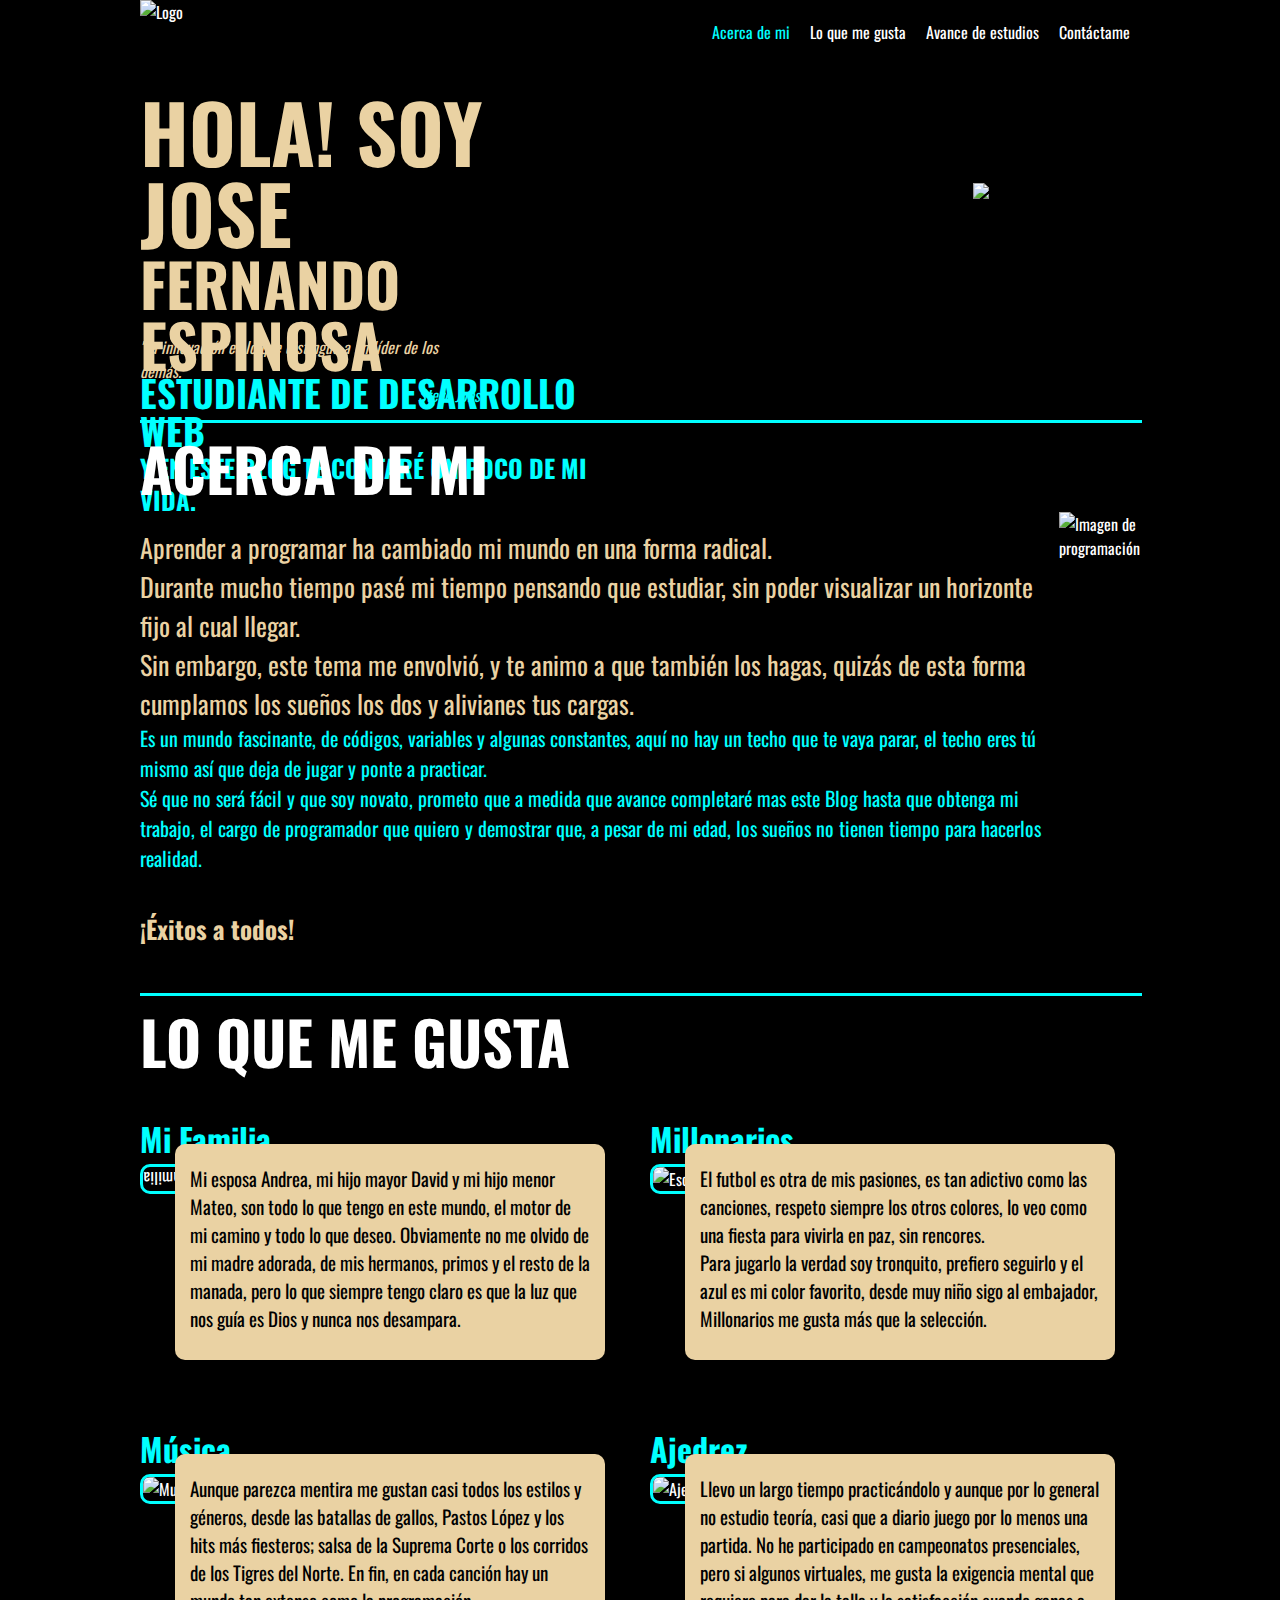
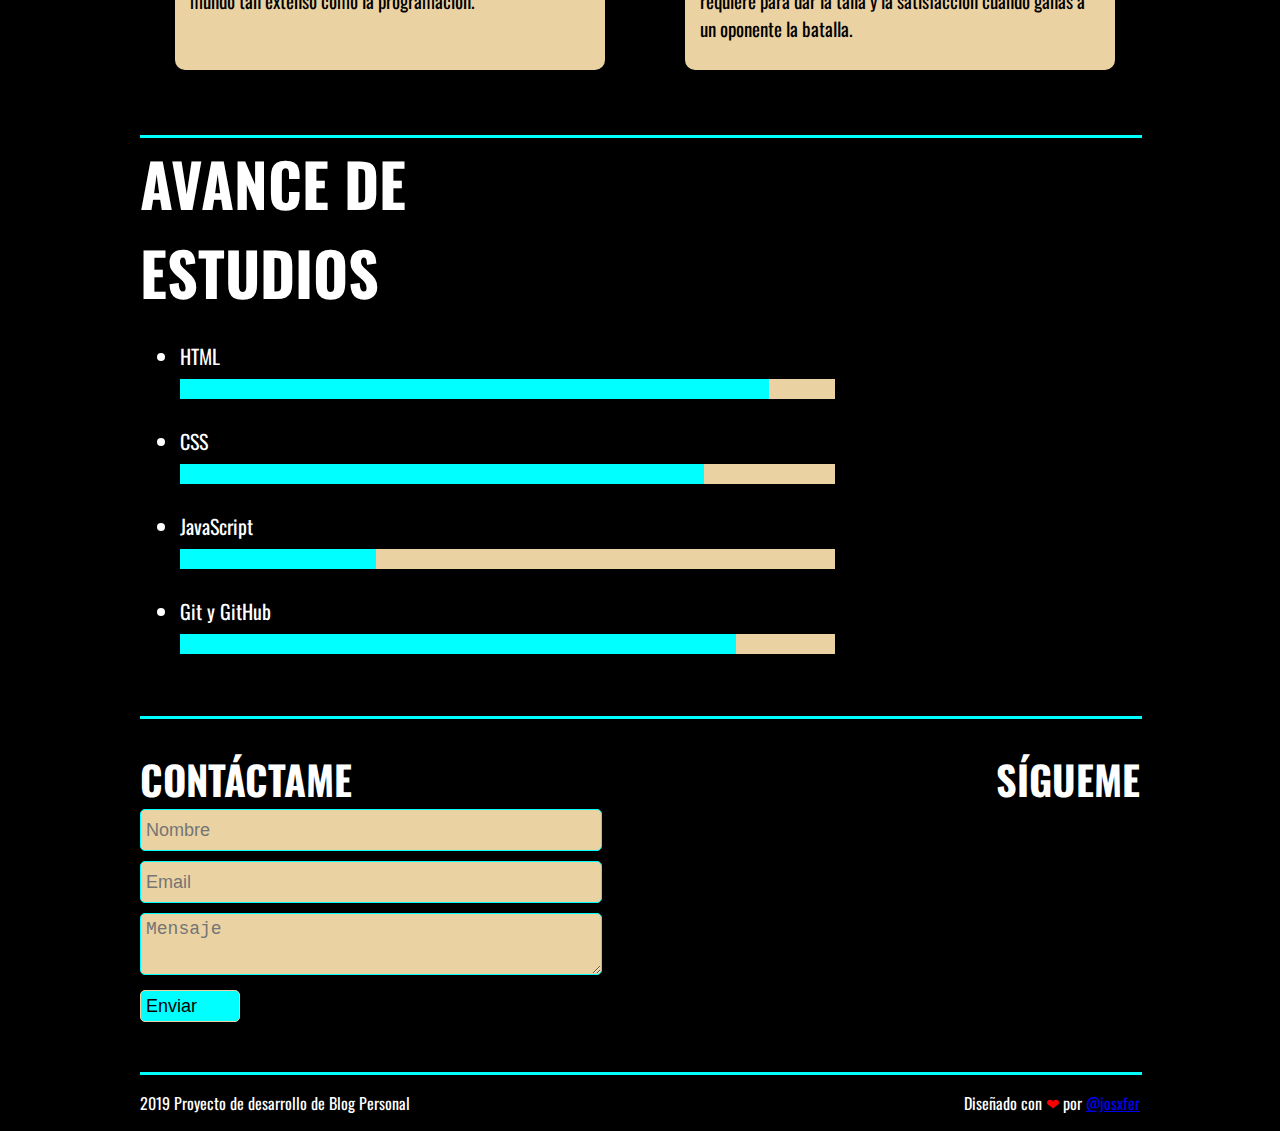
==== commit 7b8ba7ed: "Acabado de detalles, falta javascript y servidores" ====
--- a/miWeb.html
+++ b/miWeb.html
@@ -63,6 +63,7 @@
   </section>
   <section class="biography">
     <div class="container">
+      <hr/>
       <div>
         <h2 id="me" class="me_tittle">
             Acerca de mi
@@ -85,7 +86,7 @@
                 el cargo de programador que quiero y demostrar que, a pesar de mi edad, los sueños no tienen tiempo para hacerlos realidad. <br/> 
               </span>
               <span class="biography_text_3">
-                <strong>¡Éxitos a todos!</strong>
+                <strong> <br/> ¡Éxitos a todos!</strong>
               </span>
             </p>
           </div>
@@ -100,6 +101,7 @@
   </section>
   <section class="hobbies">
     <div class="container">
+      <hr />
       <div>
         <h2 id="hobbies" class="hobbies_tittle">
             Lo que me gusta
@@ -185,9 +187,9 @@
               </figure>
               <div class="family_div_text">
                 <p class="family_text">
-                  Llevo ya un largo tiempo practicándolo y aunque por lo general no estudio teoría, casi que a diario juego por lo menos una partida. 
-                  No he participado en campeonatos presenciales, pero si algunos virtuales, me gusta mucho la exigencia mental que requiere para 
-                  dar la talla y la satisfacción cuando ganas a un oponente difícil una batalla.
+                  Llevo un largo tiempo practicándolo y aunque por lo general no estudio teoría, casi que a diario juego por lo menos una partida. 
+                  No he participado en campeonatos presenciales, pero si algunos virtuales, me gusta la exigencia mental que requiere para 
+                  dar la talla y la satisfacción cuando ganas a un oponente la batalla.
                 </p>
               </div>
             </div>
@@ -198,6 +200,7 @@
   </section>
   <section class="study">
     <div class="container">
+      <hr /> 
       <div>
         <h2 id="study" class="study_tittle">
           Avance de Estudios
@@ -223,6 +226,7 @@
   </section>
   <section class="contact">
     <div class="container">
+      <hr />
       <div class="contact_div_tittles">
         <div>
           <h3 id="contact" class="contact_tittle">
@@ -253,15 +257,18 @@
   </section>
   <footer class="footer">
     <div class="container">
-      <div class="footer_line">
-        <p>
-          2019 Proyecto de desarrollo de Blog Personal
-        </p>
-      </div>
-      <div class="footer_link">
-        <p>
-          Diseñado con <span>❤</span> por <a href="https://twitter.com/josxfer">@josxfer</a>
-        </p>
+      <hr />
+      <div class="footer_div_block">
+        <div class="footer_line">
+          <p>
+            2019 Proyecto de desarrollo de Blog Personal
+          </p>
+        </div>
+        <div class="footer_link">
+          <p>
+            Diseñado con <span>❤</span> por <a href="https://twitter.com/josxfer">@josxfer</a>
+          </p>
+        </div>
       </div>
     </div>
   </footer>
--- a/CSS/diseño.css
+++ b/CSS/diseño.css
@@ -139,6 +139,7 @@
 .biography{
   background-color: black;
   color: white;
+  padding-bottom: 30px;
   }
 
   .me_tittle{
@@ -179,6 +180,7 @@
   .hobbies{
     background-color: black;
     color: white;
+    padding-bottom: 30px;
   }
 
   .family_image_img{
@@ -187,6 +189,7 @@
     object-fit: cover;
     width: 490px;
     height: 300px;
+    border-radius: 10px;
   }
 
   .family_div_complete{
@@ -208,8 +211,9 @@
     padding: 15px;
     padding-top: 1px;
     font-size: 19px;
-    width: 410px;
+    width: 400px;
     height: 200px;
+    border-radius: 10px;
   }
 
   .family_sport_pack{
@@ -222,6 +226,7 @@
     object-fit: cover;
     width: 490px;
     height: 300px;
+    border-radius: 10px;
   }
 
   .study_tittle{
@@ -235,6 +240,7 @@
   .study{
     background-color: black;
     color: white;
+    padding-bottom: 60px;
   }
 
   progress {
@@ -277,6 +283,7 @@
 .contact{
   background-color: black;
   color: white;
+  padding-bottom: 40px;
 }
 
 .input_name{
@@ -375,8 +382,6 @@
 .footer{
   background-color: black;
   color: white;
-  display: flex;
-  justify-content: space-between;
 }
 
 .footer_line{
@@ -389,4 +394,17 @@
 
 span{
   color: red;
+}
+
+hr{
+  width: 1000px;
+  margin: 0;
+  height: 1px;
+  background: aqua;
+  border: solid 1px aqua;
+}
+
+.footer_div_block{
+  display: flex;
+  justify-content: space-between;
 }